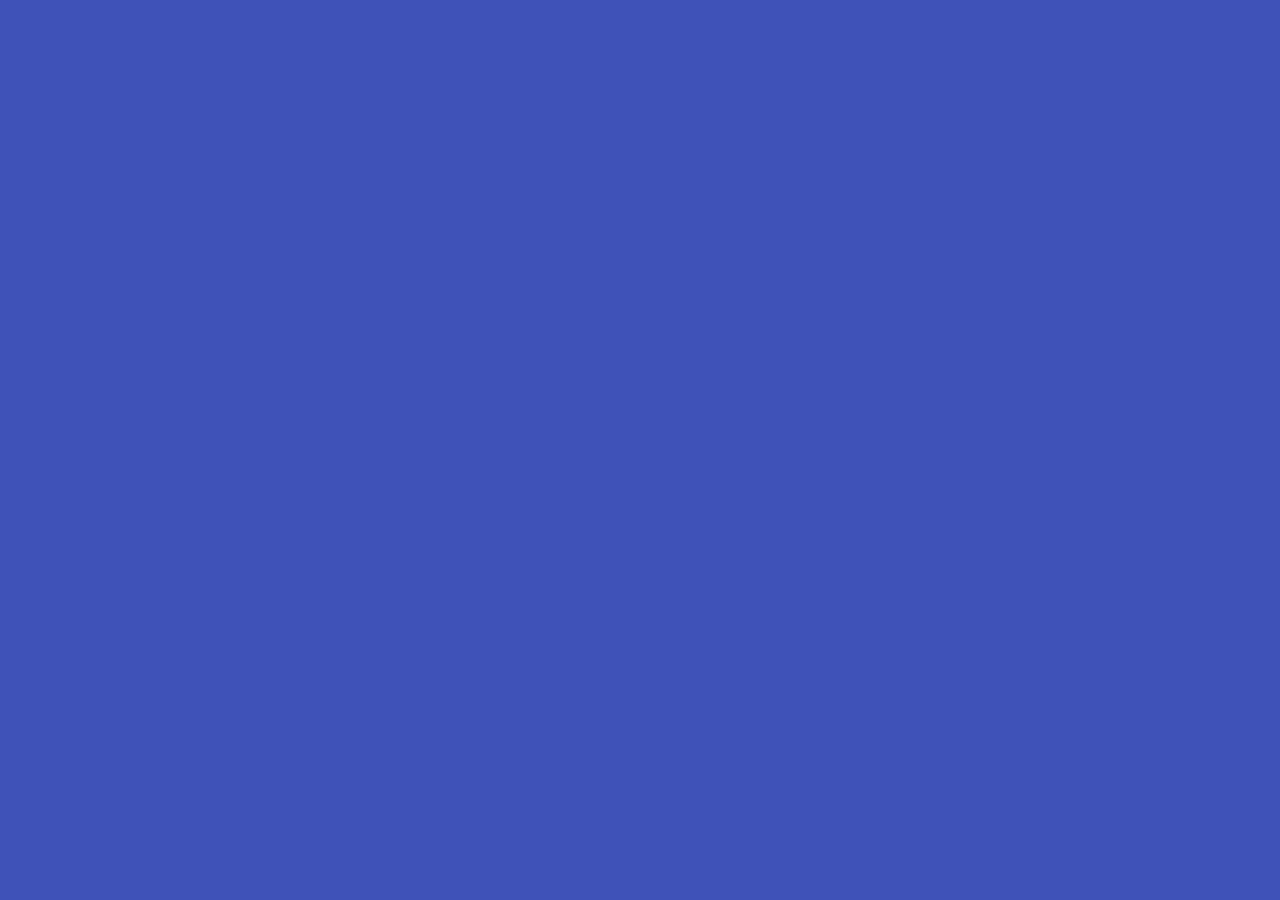
==== index.html @ 8a633fb5 "Primeros pasos" ====
<html>
<head>
	<title>ABM angular PHP</title>
	  
		<!--?php require_once"partes/referencias.php" ;/**/?-->
		

      <!--script type="text/javascript" src="./bower_components/jquery/dist/jquery.js"></script-->
       	<meta charset="UTF-8">
	<meta name="viewport" content="width=device-width, initial-scale=1">
	<link rel="icon" href="http://www.octavio.com.ar/favicon.ico">
	<link rel="stylesheet" href="bower_components/bootstrap/dist/css/bootstrap.min.css">
	<link rel="stylesheet" type="text/css" href="css/estilo.css">
	<link rel="stylesheet" type="text/css" href="css/animacion.css">
	<!--final de Estilos-->    


 	<script src="bower_components/angular/angular.min.js"></script>
  	<script src="bower_components/angular-animate/angular-animate.js"></script>
  	<script src="bower_components/angular-ui-router/release/angular-ui-router.min.js"></script>
  	<script src="bower_components/angular-file-upload/dist/angular-file-upload.min.js"></script>
 	<script SRC="js/app.js" TYPE="text/javascript"></script>
 	<script type="text/javascript" src="js/directivas/ngThumb.js"></script>
 	<style type="text/css">
	
</head>
<body ng-app="ABMangularPHP" 

 
	<div ui-view="menuSuperior">
		
	
          
	</div><!--del view menuSuperior-->


	<div ui-view="principal">
		
	</div><!--del view-->
</body>
</html>
---- css/estilo.css ----
.nav-tabs {
    border-bottom: 1px solid #151313 !important;
        background-color: rgba(0, 0, 0, 0.33);
            padding: 5px;
}
li.btn {
    height: 49px;

}

* {
  margin:0;
  padding:0;
  border-radius: 10px;
}

.table-hover>tbody>tr:hover {
      background-color: #8387F1;
       border-radius: 0px ;
}
.table-hover>tbody>tr>td {
     
       border-radius: 0px ;
}
 .btn{
      box-shadow: 1px 2px 5px #000000;   
  }
#tituloBarra{

  float: right;
}
.fotoGrilla {
  width: 40px;
  height: 40px;
}
.fotoform {
  max-width: 200px;
  max-height: 200px;
}

.container {
   margin-top: 12px;
}
#header {
    position: fixed;
    top: 0;
    width: 100%;
    height: 50px;
    background-color: #333;
    color: #FFFFFF;
    padding: 10px;
    z-index: 1;
}

body {
  margin: 0 auto;
  color:#f0f0f0;
  background:#3f51b5;
  font-family:'Open Sans',sans-serif;
}

caption {
  font-size: 1.6em;
  font-weight: 400;
  padding: 10px 0;
}

.CajaUno {

  max-width: 30%;
  width:400px;
  margin:0 auto;
  margin-top:8px;
  margin-bottom:2%;
  transition:opacity 1s;
  -webkit-transition:opacity 1s;
}

.CajaInicio {
  width:750px;
  margin:0 auto;
  margin-top:8px;
  margin-bottom:2%;
  transition:opacity 1s;
  -webkit-transition:opacity 1s;
}

.CajaEnunciado {
  max-width: 30%;
  border: dashed;
 position: fixed;
background: royalblue;
top: 0px;
width: 400px;
margin: 0;
padding: 10px;

margin-bottom: 2%;
transition: opacity 1s;
-webkit-transition: opacity 1s;
border-radius: 15px;
-webkit-border-radius: 15px;
}

.CajaInicio h1{
  background:rgb(14, 26, 112);; 
  padding:20px 0;
  font-size:140%;
  font-weight:300;
  text-align:center;
  color:#fff;
}
.CajaAbajo {
   margin-top: 100px;
  width:400px;
  top:0px;
left:0px;
  transition:opacity 1s;
  -webkit-transition:opacity 1s;
}
.CajaArriva {
  margin-top: 20px;
  width:400px;
  top:0px;
  left:0px;
  transition:opacity 1s;
  -webkit-transition:opacity 1s;
}

#FormIngreso {

  background:#f0f0f0;
  padding:6% 4%;
}

input[type="text"],input[type="file"],input[type="search"]{
  width:92%;
  background:#fff;
  margin-bottom:2%;
  border:1px solid #ccc;
  padding:2%;
  font-family:'Open Sans',sans-serif;
  font-size:140%;
  font-weight: 800;
  color:#555;
}
select{
  width:100%;
  background:#fff;
  margin-bottom:2%;
  border:1px solid #ccc;
  padding:2%;
  font-family:'Open Sans',sans-serif;
  font-size:95%;
  color:#555;
}

.MiBotonUTN {
  display:block;
  text-transform: capitalize;
  border:hidden;
  width:100%;
  background:#f50056;
  margin:0 auto;
  margin-top:1%;
  padding:10px;
  text-align:center;
  text-decoration:none;
  color:#fff;
  cursor:pointer;
  -moz-border-radius:7px;
  -webkit-border-radius:7px;
  border-radius:7px;
  transition:background .3s;
  -webkit-transition:background .3s;
}

.MiBotonUTN:hover{
  background:#1BA045;
}
/*
.MiBotonUTNJuego {
  
  text-transform: capitalize;
  border:hidden;
  width:32%;
  background:#f50056;
  margin:0 auto;
  margin-top:1%;
  padding:10px;
  text-align:center;
  text-decoration:none;
  color:#fff;
  cursor:pointer;
  -moz-border-radius:7px;
  -webkit-border-radius:7px;
  border-radius:7px;
  transition:background .3s;
  -webkit-transition:background .3s;
}
*/
.MiBotonUTNMenu {
  display:block;
  text-transform: capitalize;
  border:hidden;
  width:100px;
  background:#f50056;
  margin-top:1%;
  padding:6px;
  text-align:center;
  text-decoration:none;
  color:#fff;
  cursor:pointer;
  -moz-border-radius:7px;
  -webkit-border-radius:7px;
  border-radius:7px;
  transition:background .3s;
  -webkit-transition:background .3s;
}

.MiBotonUTNMenu:hover{
 background: #1e5799; /* Old browsers */
background: -moz-linear-gradient(45deg, #1e5799 0%, #2989d8 16%, #2989d8 16%, #ffffff 36%, #ffffff 43%, #ebf709 48%, #ffffff 52%, #ffffff 61%, #207cca 82%, #207cca 99%, #207cca 99%, #7db9e8 100%); /* FF3.6+ */
background: -webkit-gradient(linear, left bottom, right top, color-stop(0%,#1e5799), color-stop(16%,#2989d8), color-stop(16%,#2989d8), color-stop(36%,#ffffff), color-stop(43%,#ffffff), color-stop(48%,#ebf709), color-stop(52%,#ffffff), color-stop(61%,#ffffff), color-stop(82%,#207cca), color-stop(99%,#207cca), color-stop(99%,#207cca), color-stop(100%,#7db9e8)); /* Chrome,Safari4+ */
background: -webkit-linear-gradient(45deg, #1e5799 0%,#2989d8 16%,#2989d8 16%,#ffffff 36%,#ffffff 43%,#ebf709 48%,#ffffff 52%,#ffffff 61%,#207cca 82%,#207cca 99%,#207cca 99%,#7db9e8 100%); /* Chrome10+,Safari5.1+ */
background: -o-linear-gradient(45deg, #1e5799 0%,#2989d8 16%,#2989d8 16%,#ffffff 36%,#ffffff 43%,#ebf709 48%,#ffffff 52%,#ffffff 61%,#207cca 82%,#207cca 99%,#207cca 99%,#7db9e8 100%); /* Opera 11.10+ */
background: -ms-linear-gradient(45deg, #1e5799 0%,#2989d8 16%,#2989d8 16%,#ffffff 36%,#ffffff 43%,#ebf709 48%,#ffffff 52%,#ffffff 61%,#207cca 82%,#207cca 99%,#207cca 99%,#7db9e8 100%); /* IE10+ */
background: linear-gradient(45deg, #1e5799 0%,#2989d8 16%,#2989d8 16%,#ffffff 36%,#ffffff 43%,#ebf709 48%,#ffffff 52%,#ffffff 61%,#207cca 82%,#207cca 99%,#207cca 99%,#7db9e8 100%); /* W3C */
filter: progid:DXImageTransform.Microsoft.gradient( startColorstr='#1e5799', endColorstr='#7db9e8',GradientType=1 ); /* IE6-9 fallback on horizontal gradient */
color:black;
}
/*
.MiBotonUTNLinea{
  max-width: 150px;
position: absolute;
  text-transform: capitalize;
  border:hidden;
  width:100%;
  background:#00A1F5;
  margin:0 auto;
  margin-top:30%;
  padding:10px;
  text-align:center;
  text-decoration:none;
  color:#fff;
  cursor:pointer;
  -moz-border-radius:7px;
  -webkit-border-radius:7px;
  border-radius:7px;
  transition:background .3s;
  -webkit-transition:background .3s;
}
.MiBotonUTNLinea:hover{
  background:red;

}
*/
.MiBotonUTNMenuInicio {
  display:block;
 
  border:hidden;
  //width:150px;
  background:Blue;
  margin-top:1%;
  padding:6px;
  text-align:center;
  text-decoration:none;
  color:#fff;
  cursor:pointer;
  -moz-border-radius:7px;
  -webkit-border-radius:7px;
  border-radius:7px;
  transition:background .3s;
  -webkit-transition:background .3s;
}
.MiBotonUTNMenuInicio:hover{
  background:red;
}



/*
.CajaUno h1{
  background:#f50056; 
  padding:20px 0;
  font-size:140%;
  font-weight:300;
  text-align:center;
  color:#fff;
}

.CajaUno a:hover {
  color:#f50056;
}
*/

/*
.CajaUno a {
  color:#DDDDDD;
}
*/
/*
.PiedraPapelTijera
{
  width: 100px;
  height: 100px;
  padding: 10px;

}*/
---- css/animacion.css ----
.example-animate-container {

  list-style:none;
  margin:0;
  padding:0 10px;
}

.animate-repeat {
  line-height:30px;
  list-style:none;
  box-sizing:border-box;
}

.animate-repeat.ng-move,
.animate-repeat.ng-enter,
.animate-repeat.ng-leave {
  transition:all linear 0.3s;
}

.animate-repeat.ng-leave.ng-leave-active,
.animate-repeat.ng-move,
.animate-repeat.ng-enter {
  opacity:0;
  max-height:0;
}

.animate-repeat.ng-leave,
.animate-repeat.ng-move.ng-move-active,
.animate-repeat.ng-enter.ng-enter-active {
  opacity:1;
  max-height:30px;
}

/*
Copyright 2016 Google Inc. All Rights Reserved.
Use of this source code is governed by an MIT-style license that
can be found in the LICENSE file at http://angular.io/license
*/





@charset "UTF-8";
/*!
Animate.css - http://daneden.me/animate
Licensed under the MIT license - http://opensource.org/licenses/MIT

Copyright (c) 2014 Daniel Eden
*/

.animated {
  -webkit-animation-duration: 1s;
          animation-duration: 1s;
  -webkit-animation-fill-mode: both;
          animation-fill-mode: both;
}

.animated.infinite {
  -webkit-animation-iteration-count: infinite;
          animation-iteration-count: infinite;
}

.animated.hinge {
  -webkit-animation-duration: 2s;
          animation-duration: 2s;
}

@-webkit-keyframes bounce {
  0%, 20%, 53%, 80%, 100% {
    -webkit-transition-timing-function: cubic-bezier(0.215, 0.610, 0.355, 1.000);
            transition-timing-function: cubic-bezier(0.215, 0.610, 0.355, 1.000);
    -webkit-transform: translate3d(0,0,0);
            transform: translate3d(0,0,0);
  }

  40%, 43% {
    -webkit-transition-timing-function: cubic-bezier(0.755, 0.050, 0.855, 0.060);
            transition-timing-function: cubic-bezier(0.755, 0.050, 0.855, 0.060);
    -webkit-transform: translate3d(0, -30px, 0);
            transform: translate3d(0, -30px, 0);
  }

  70% {
    -webkit-transition-timing-function: cubic-bezier(0.755, 0.050, 0.855, 0.060);
            transition-timing-function: cubic-bezier(0.755, 0.050, 0.855, 0.060);
    -webkit-transform: translate3d(0, -15px, 0);
            transform: translate3d(0, -15px, 0);
  }

  90% {
    -webkit-transform: translate3d(0,-4px,0);
            transform: translate3d(0,-4px,0);
  }
}

@keyframes bounce {
  0%, 20%, 53%, 80%, 100% {
    -webkit-transition-timing-function: cubic-bezier(0.215, 0.610, 0.355, 1.000);
            transition-timing-function: cubic-bezier(0.215, 0.610, 0.355, 1.000);
    -webkit-transform: translate3d(0,0,0);
            transform: translate3d(0,0,0);
  }

  40%, 43% {
    -webkit-transition-timing-function: cubic-bezier(0.755, 0.050, 0.855, 0.060);
            transition-timing-function: cubic-bezier(0.755, 0.050, 0.855, 0.060);
    -webkit-transform: translate3d(0, -30px, 0);
            transform: translate3d(0, -30px, 0);
  }

  70% {
    -webkit-transition-timing-function: cubic-bezier(0.755, 0.050, 0.855, 0.060);
            transition-timing-function: cubic-bezier(0.755, 0.050, 0.855, 0.060);
    -webkit-transform: translate3d(0, -15px, 0);
            transform: translate3d(0, -15px, 0);
  }

  90% {
    -webkit-transform: translate3d(0,-4px,0);
            transform: translate3d(0,-4px,0);
  }
}

.bounce {
  -webkit-animation-name: bounce;
          animation-name: bounce;
  -webkit-transform-origin: center bottom;
      -ms-transform-origin: center bottom;
          transform-origin: center bottom;
}

@-webkit-keyframes flash {
  0%, 50%, 100% {
    opacity: 1;
  }

  25%, 75% {
    opacity: 0;
  }
}

@keyframes flash {
  0%, 50%, 100% {
    opacity: 1;
  }

  25%, 75% {
    opacity: 0;
  }
}

.flash {
  -webkit-animation-name: flash;
          animation-name: flash;
}

/* originally authored by Nick Pettit - https://github.com/nickpettit/glide */

@-webkit-keyframes pulse {
  0% {
    -webkit-transform: scale3d(1, 1, 1);
            transform: scale3d(1, 1, 1);
  }

  50% {
    -webkit-transform: scale3d(1.05, 1.05, 1.05);
            transform: scale3d(1.05, 1.05, 1.05);
  }

  100% {
    -webkit-transform: scale3d(1, 1, 1);
            transform: scale3d(1, 1, 1);
  }
}

@keyframes pulse {
  0% {
    -webkit-transform: scale3d(1, 1, 1);
            transform: scale3d(1, 1, 1);
  }

  50% {
    -webkit-transform: scale3d(1.05, 1.05, 1.05);
            transform: scale3d(1.05, 1.05, 1.05);
  }

  100% {
    -webkit-transform: scale3d(1, 1, 1);
            transform: scale3d(1, 1, 1);
  }
}

.pulse {
  -webkit-animation-name: pulse;
          animation-name: pulse;
}

@-webkit-keyframes rubberBand {
  0% {
    -webkit-transform: scale3d(1, 1, 1);
            transform: scale3d(1, 1, 1);
  }

  30% {
    -webkit-transform: scale3d(1.25, 0.75, 1);
            transform: scale3d(1.25, 0.75, 1);
  }

  40% {
    -webkit-transform: scale3d(0.75, 1.25, 1);
            transform: scale3d(0.75, 1.25, 1);
  }

  50% {
    -webkit-transform: scale3d(1.15, 0.85, 1);
            transform: scale3d(1.15, 0.85, 1);
  }

  65% {
    -webkit-transform: scale3d(.95, 1.05, 1);
            transform: scale3d(.95, 1.05, 1);
  }

  75% {
    -webkit-transform: scale3d(1.05, .95, 1);
            transform: scale3d(1.05, .95, 1);
  }

  100% {
    -webkit-transform: scale3d(1, 1, 1);
            transform: scale3d(1, 1, 1);
  }
}

@keyframes rubberBand {
  0% {
    -webkit-transform: scale3d(1, 1, 1);
            transform: scale3d(1, 1, 1);
  }

  30% {
    -webkit-transform: scale3d(1.25, 0.75, 1);
            transform: scale3d(1.25, 0.75, 1);
  }

  40% {
    -webkit-transform: scale3d(0.75, 1.25, 1);
            transform: scale3d(0.75, 1.25, 1);
  }

  50% {
    -webkit-transform: scale3d(1.15, 0.85, 1);
            transform: scale3d(1.15, 0.85, 1);
  }

  65% {
    -webkit-transform: scale3d(.95, 1.05, 1);
            transform: scale3d(.95, 1.05, 1);
  }

  75% {
    -webkit-transform: scale3d(1.05, .95, 1);
            transform: scale3d(1.05, .95, 1);
  }

  100% {
    -webkit-transform: scale3d(1, 1, 1);
            transform: scale3d(1, 1, 1);
  }
}

.rubberBand {
  -webkit-animation-name: rubberBand;
          animation-name: rubberBand;
}

@-webkit-keyframes shake {
  0%, 100% {
    -webkit-transform: translate3d(0, 0, 0);
            transform: translate3d(0, 0, 0);
  }

  10%, 30%, 50%, 70%, 90% {
    -webkit-transform: translate3d(-10px, 0, 0);
            transform: translate3d(-10px, 0, 0);
  }

  20%, 40%, 60%, 80% {
    -webkit-transform: translate3d(10px, 0, 0);
            transform: translate3d(10px, 0, 0);
  }
}

@keyframes shake {
  0%, 100% {
    -webkit-transform: translate3d(0, 0, 0);
            transform: translate3d(0, 0, 0);
  }

  10%, 30%, 50%, 70%, 90% {
    -webkit-transform: translate3d(-10px, 0, 0);
            transform: translate3d(-10px, 0, 0);
  }

  20%, 40%, 60%, 80% {
    -webkit-transform: translate3d(10px, 0, 0);
            transform: translate3d(10px, 0, 0);
  }
}

.shake {
  -webkit-animation-name: shake;
          animation-name: shake;
}

@-webkit-keyframes swing {
  20% {
    -webkit-transform: rotate3d(0, 0, 1, 15deg);
            transform: rotate3d(0, 0, 1, 15deg);
  }

  40% {
    -webkit-transform: rotate3d(0, 0, 1, -10deg);
            transform: rotate3d(0, 0, 1, -10deg);
  }

  60% {
    -webkit-transform: rotate3d(0, 0, 1, 5deg);
            transform: rotate3d(0, 0, 1, 5deg);
  }

  80% {
    -webkit-transform: rotate3d(0, 0, 1, -5deg);
            transform: rotate3d(0, 0, 1, -5deg);
  }

  100% {
    -webkit-transform: rotate3d(0, 0, 1, 0deg);
            transform: rotate3d(0, 0, 1, 0deg);
  }
}

@keyframes swing {
  20% {
    -webkit-transform: rotate3d(0, 0, 1, 15deg);
            transform: rotate3d(0, 0, 1, 15deg);
  }

  40% {
    -webkit-transform: rotate3d(0, 0, 1, -10deg);
            transform: rotate3d(0, 0, 1, -10deg);
  }

  60% {
    -webkit-transform: rotate3d(0, 0, 1, 5deg);
            transform: rotate3d(0, 0, 1, 5deg);
  }

  80% {
    -webkit-transform: rotate3d(0, 0, 1, -5deg);
            transform: rotate3d(0, 0, 1, -5deg);
  }

  100% {
    -webkit-transform: rotate3d(0, 0, 1, 0deg);
            transform: rotate3d(0, 0, 1, 0deg);
  }
}

.swing {
  -webkit-transform-origin: top center;
      -ms-transform-origin: top center;
          transform-origin: top center;
  -webkit-animation-name: swing;
          animation-name: swing;
}

@-webkit-keyframes tada {
  0% {
    -webkit-transform: scale3d(1, 1, 1);
            transform: scale3d(1, 1, 1);
  }

  10%, 20% {
    -webkit-transform: scale3d(.9, .9, .9) rotate3d(0, 0, 1, -3deg);
            transform: scale3d(.9, .9, .9) rotate3d(0, 0, 1, -3deg);
  }

  30%, 50%, 70%, 90% {
    -webkit-transform: scale3d(1.1, 1.1, 1.1) rotate3d(0, 0, 1, 3deg);
            transform: scale3d(1.1, 1.1, 1.1) rotate3d(0, 0, 1, 3deg);
  }

  40%, 60%, 80% {
    -webkit-transform: scale3d(1.1, 1.1, 1.1) rotate3d(0, 0, 1, -3deg);
            transform: scale3d(1.1, 1.1, 1.1) rotate3d(0, 0, 1, -3deg);
  }

  100% {
    -webkit-transform: scale3d(1, 1, 1);
            transform: scale3d(1, 1, 1);
  }
}

@keyframes tada {
  0% {
    -webkit-transform: scale3d(1, 1, 1);
            transform: scale3d(1, 1, 1);
  }

  10%, 20% {
    -webkit-transform: scale3d(.9, .9, .9) rotate3d(0, 0, 1, -3deg);
            transform: scale3d(.9, .9, .9) rotate3d(0, 0, 1, -3deg);
  }

  30%, 50%, 70%, 90% {
    -webkit-transform: scale3d(1.1, 1.1, 1.1) rotate3d(0, 0, 1, 3deg);
            transform: scale3d(1.1, 1.1, 1.1) rotate3d(0, 0, 1, 3deg);
  }

  40%, 60%, 80% {
    -webkit-transform: scale3d(1.1, 1.1, 1.1) rotate3d(0, 0, 1, -3deg);
            transform: scale3d(1.1, 1.1, 1.1) rotate3d(0, 0, 1, -3deg);
  }

  100% {
    -webkit-transform: scale3d(1, 1, 1);
            transform: scale3d(1, 1, 1);
  }
}

.tada {
  -webkit-animation-name: tada;
          animation-name: tada;
}

/* originally authored by Nick Pettit - https://github.com/nickpettit/glide */

@-webkit-keyframes wobble {
  0% {
    -webkit-transform: none;
            transform: none;
  }

  15% {
    -webkit-transform: translate3d(-25%, 0, 0) rotate3d(0, 0, 1, -5deg);
            transform: translate3d(-25%, 0, 0) rotate3d(0, 0, 1, -5deg);
  }

  30% {
    -webkit-transform: translate3d(20%, 0, 0) rotate3d(0, 0, 1, 3deg);
            transform: translate3d(20%, 0, 0) rotate3d(0, 0, 1, 3deg);
  }

  45% {
    -webkit-transform: translate3d(-15%, 0, 0) rotate3d(0, 0, 1, -3deg);
            transform: translate3d(-15%, 0, 0) rotate3d(0, 0, 1, -3deg);
  }

  60% {
    -webkit-transform: translate3d(10%, 0, 0) rotate3d(0, 0, 1, 2deg);
            transform: translate3d(10%, 0, 0) rotate3d(0, 0, 1, 2deg);
  }

  75% {
    -webkit-transform: translate3d(-5%, 0, 0) rotate3d(0, 0, 1, -1deg);
            transform: translate3d(-5%, 0, 0) rotate3d(0, 0, 1, -1deg);
  }

  100% {
    -webkit-transform: none;
            transform: none;
  }
}

@keyframes wobble {
  0% {
    -webkit-transform: none;
            transform: none;
  }

  15% {
    -webkit-transform: translate3d(-25%, 0, 0) rotate3d(0, 0, 1, -5deg);
            transform: translate3d(-25%, 0, 0) rotate3d(0, 0, 1, -5deg);
  }

  30% {
    -webkit-transform: translate3d(20%, 0, 0) rotate3d(0, 0, 1, 3deg);
            transform: translate3d(20%, 0, 0) rotate3d(0, 0, 1, 3deg);
  }

  45% {
    -webkit-transform: translate3d(-15%, 0, 0) rotate3d(0, 0, 1, -3deg);
            transform: translate3d(-15%, 0, 0) rotate3d(0, 0, 1, -3deg);
  }

  60% {
    -webkit-transform: translate3d(10%, 0, 0) rotate3d(0, 0, 1, 2deg);
            transform: translate3d(10%, 0, 0) rotate3d(0, 0, 1, 2deg);
  }

  75% {
    -webkit-transform: translate3d(-5%, 0, 0) rotate3d(0, 0, 1, -1deg);
            transform: translate3d(-5%, 0, 0) rotate3d(0, 0, 1, -1deg);
  }

  100% {
    -webkit-transform: none;
            transform: none;
  }
}

.wobble {
  -webkit-animation-name: wobble;
          animation-name: wobble;
}

@-webkit-keyframes bounceIn {
  0%, 20%, 40%, 60%, 80%, 100% {
    -webkit-transition-timing-function: cubic-bezier(0.215, 0.610, 0.355, 1.000);
            transition-timing-function: cubic-bezier(0.215, 0.610, 0.355, 1.000);
  }

  0% {
    opacity: 0;
    -webkit-transform: scale3d(.3, .3, .3);
            transform: scale3d(.3, .3, .3);
  }

  20% {
    -webkit-transform: scale3d(1.1, 1.1, 1.1);
            transform: scale3d(1.1, 1.1, 1.1);
  }

  40% {
    -webkit-transform: scale3d(.9, .9, .9);
            transform: scale3d(.9, .9, .9);
  }

  60% {
    opacity: 1;
    -webkit-transform: scale3d(1.03, 1.03, 1.03);
            transform: scale3d(1.03, 1.03, 1.03);
  }

  80% {
    -webkit-transform: scale3d(.97, .97, .97);
            transform: scale3d(.97, .97, .97);
  }

  100% {
    opacity: 1;
    -webkit-transform: scale3d(1, 1, 1);
            transform: scale3d(1, 1, 1);
  }
}

@keyframes bounceIn {
  0%, 20%, 40%, 60%, 80%, 100% {
    -webkit-transition-timing-function: cubic-bezier(0.215, 0.610, 0.355, 1.000);
            transition-timing-function: cubic-bezier(0.215, 0.610, 0.355, 1.000);
  }

  0% {
    opacity: 0;
    -webkit-transform: scale3d(.3, .3, .3);
            transform: scale3d(.3, .3, .3);
  }

  20% {
    -webkit-transform: scale3d(1.1, 1.1, 1.1);
            transform: scale3d(1.1, 1.1, 1.1);
  }

  40% {
    -webkit-transform: scale3d(.9, .9, .9);
            transform: scale3d(.9, .9, .9);
  }

  60% {
    opacity: 1;
    -webkit-transform: scale3d(1.03, 1.03, 1.03);
            transform: scale3d(1.03, 1.03, 1.03);
  }

  80% {
    -webkit-transform: scale3d(.97, .97, .97);
            transform: scale3d(.97, .97, .97);
  }

  100% {
    opacity: 1;
    -webkit-transform: scale3d(1, 1, 1);
            transform: scale3d(1, 1, 1);
  }
}

.bounceIn {
  -webkit-animation-name: bounceIn;
          animation-name: bounceIn;
  -webkit-animation-duration: .75s;
          animation-duration: .75s;
}

@-webkit-keyframes bounceInDown {
  0%, 60%, 75%, 90%, 100% {
    -webkit-transition-timing-function: cubic-bezier(0.215, 0.610, 0.355, 1.000);
            transition-timing-function: cubic-bezier(0.215, 0.610, 0.355, 1.000);
  }

  0% {
    opacity: 0;
    -webkit-transform: translate3d(0, -3000px, 0);
            transform: translate3d(0, -3000px, 0);
  }

  60% {
    opacity: 1;
    -webkit-transform: translate3d(0, 25px, 0);
            transform: translate3d(0, 25px, 0);
  }

  75% {
    -webkit-transform: translate3d(0, -10px, 0);
            transform: translate3d(0, -10px, 0);
  }

  90% {
    -webkit-transform: translate3d(0, 5px, 0);
            transform: translate3d(0, 5px, 0);
  }

  100% {
    -webkit-transform: none;
            transform: none;
  }
}

@keyframes bounceInDown {
  0%, 60%, 75%, 90%, 100% {
    -webkit-transition-timing-function: cubic-bezier(0.215, 0.610, 0.355, 1.000);
            transition-timing-function: cubic-bezier(0.215, 0.610, 0.355, 1.000);
  }

  0% {
    opacity: 0;
    -webkit-transform: translate3d(0, -3000px, 0);
            transform: translate3d(0, -3000px, 0);
  }

  60% {
    opacity: 1;
    -webkit-transform: translate3d(0, 25px, 0);
            transform: translate3d(0, 25px, 0);
  }

  75% {
    -webkit-transform: translate3d(0, -10px, 0);
            transform: translate3d(0, -10px, 0);
  }

  90% {
    -webkit-transform: translate3d(0, 5px, 0);
            transform: translate3d(0, 5px, 0);
  }

  100% {
    -webkit-transform: none;
            transform: none;
  }
}

.bounceInDown {
  -webkit-animation-name: bounceInDown;
          animation-name: bounceInDown;
}

@-webkit-keyframes bounceInLeft {
  0%, 60%, 75%, 90%, 100% {
    -webkit-transition-timing-function: cubic-bezier(0.215, 0.610, 0.355, 1.000);
            transition-timing-function: cubic-bezier(0.215, 0.610, 0.355, 1.000);
  }

  0% {
    opacity: 0;
    -webkit-transform: translate3d(-3000px, 0, 0);
            transform: translate3d(-3000px, 0, 0);
  }

  60% {
    opacity: 1;
    -webkit-transform: translate3d(25px, 0, 0);
            transform: translate3d(25px, 0, 0);
  }

  75% {
    -webkit-transform: translate3d(-10px, 0, 0);
            transform: translate3d(-10px, 0, 0);
  }

  90% {
    -webkit-transform: translate3d(5px, 0, 0);
            transform: translate3d(5px, 0, 0);
  }

  100% {
    -webkit-transform: none;
            transform: none;
  }
}

@keyframes bounceInLeft {
  0%, 60%, 75%, 90%, 100% {
    -webkit-transition-timing-function: cubic-bezier(0.215, 0.610, 0.355, 1.000);
            transition-timing-function: cubic-bezier(0.215, 0.610, 0.355, 1.000);
  }

  0% {
    opacity: 0;
    -webkit-transform: translate3d(-3000px, 0, 0);
            transform: translate3d(-3000px, 0, 0);
  }

  60% {
    opacity: 1;
    -webkit-transform: translate3d(25px, 0, 0);
            transform: translate3d(25px, 0, 0);
  }

  75% {
    -webkit-transform: translate3d(-10px, 0, 0);
            transform: translate3d(-10px, 0, 0);
  }

  90% {
    -webkit-transform: translate3d(5px, 0, 0);
            transform: translate3d(5px, 0, 0);
  }

  100% {
    -webkit-transform: none;
            transform: none;
  }
}

.bounceInLeft {
  -webkit-animation-name: bounceInLeft;
          animation-name: bounceInLeft;
}

@-webkit-keyframes bounceInRight {
  0%, 60%, 75%, 90%, 100% {
    -webkit-transition-timing-function: cubic-bezier(0.215, 0.610, 0.355, 1.000);
            transition-timing-function: cubic-bezier(0.215, 0.610, 0.355, 1.000);
  }

  0% {
    opacity: 0;
    -webkit-transform: translate3d(3000px, 0, 0);
            transform: translate3d(3000px, 0, 0);
  }

  60% {
    opacity: 1;
    -webkit-transform: translate3d(-25px, 0, 0);
            transform: translate3d(-25px, 0, 0);
  }

  75% {
    -webkit-transform: translate3d(10px, 0, 0);
            transform: translate3d(10px, 0, 0);
  }

  90% {
    -webkit-transform: translate3d(-5px, 0, 0);
            transform: translate3d(-5px, 0, 0);
  }

  100% {
    -webkit-transform: none;
            transform: none;
  }
}

@keyframes bounceInRight {
  0%, 60%, 75%, 90%, 100% {
    -webkit-transition-timing-function: cubic-bezier(0.215, 0.610, 0.355, 1.000);
            transition-timing-function: cubic-bezier(0.215, 0.610, 0.355, 1.000);
  }

  0% {
    opacity: 0;
    -webkit-transform: translate3d(3000px, 0, 0);
            transform: translate3d(3000px, 0, 0);
  }

  60% {
    opacity: 1;
    -webkit-transform: translate3d(-25px, 0, 0);
            transform: translate3d(-25px, 0, 0);
  }

  75% {
    -webkit-transform: translate3d(10px, 0, 0);
            transform: translate3d(10px, 0, 0);
  }

  90% {
    -webkit-transform: translate3d(-5px, 0, 0);
            transform: translate3d(-5px, 0, 0);
  }

  100% {
    -webkit-transform: none;
            transform: none;
  }
}

.bounceInRight {
  -webkit-animation-name: bounceInRight;
          animation-name: bounceInRight;
}

@-webkit-keyframes bounceInUp {
  0%, 60%, 75%, 90%, 100% {
    -webkit-transition-timing-function: cubic-bezier(0.215, 0.610, 0.355, 1.000);
            transition-timing-function: cubic-bezier(0.215, 0.610, 0.355, 1.000);
  }

  0% {
    opacity: 0;
    -webkit-transform: translate3d(0, 3000px, 0);
            transform: translate3d(0, 3000px, 0);
  }

  60% {
    opacity: 1;
    -webkit-transform: translate3d(0, -20px, 0);
            transform: translate3d(0, -20px, 0);
  }

  75% {
    -webkit-transform: translate3d(0, 10px, 0);
            transform: translate3d(0, 10px, 0);
  }

  90% {
    -webkit-transform: translate3d(0, -5px, 0);
            transform: translate3d(0, -5px, 0);
  }

  100% {
    -webkit-transform: translate3d(0, 0, 0);
            transform: translate3d(0, 0, 0);
  }
}

@keyframes bounceInUp {
  0%, 60%, 75%, 90%, 100% {
    -webkit-transition-timing-function: cubic-bezier(0.215, 0.610, 0.355, 1.000);
            transition-timing-function: cubic-bezier(0.215, 0.610, 0.355, 1.000);
  }

  0% {
    opacity: 0;
    -webkit-transform: translate3d(0, 3000px, 0);
            transform: translate3d(0, 3000px, 0);
  }

  60% {
    opacity: 1;
    -webkit-transform: translate3d(0, -20px, 0);
            transform: translate3d(0, -20px, 0);
  }

  75% {
    -webkit-transform: translate3d(0, 10px, 0);
            transform: translate3d(0, 10px, 0);
  }

  90% {
    -webkit-transform: translate3d(0, -5px, 0);
            transform: translate3d(0, -5px, 0);
  }

  100% {
    -webkit-transform: translate3d(0, 0, 0);
            transform: translate3d(0, 0, 0);
  }
}

.bounceInUp {
  -webkit-animation-name: bounceInUp;
          animation-name: bounceInUp;
}

@-webkit-keyframes bounceOut {
  20% {
    -webkit-transform: scale3d(.9, .9, .9);
            transform: scale3d(.9, .9, .9);
  }

  50%, 55% {
    opacity: 1;
    -webkit-transform: scale3d(1.1, 1.1, 1.1);
            transform: scale3d(1.1, 1.1, 1.1);
  }

  100% {
    opacity: 0;
    -webkit-transform: scale3d(.3, .3, .3);
            transform: scale3d(.3, .3, .3);
  }
}

@keyframes bounceOut {
  20% {
    -webkit-transform: scale3d(.9, .9, .9);
            transform: scale3d(.9, .9, .9);
  }

  50%, 55% {
    opacity: 1;
    -webkit-transform: scale3d(1.1, 1.1, 1.1);
            transform: scale3d(1.1, 1.1, 1.1);
  }

  100% {
    opacity: 0;
    -webkit-transform: scale3d(.3, .3, .3);
            transform: scale3d(.3, .3, .3);
  }
}

.bounceOut {
  -webkit-animation-name: bounceOut;
          animation-name: bounceOut;
  -webkit-animation-duration: .75s;
          animation-duration: .75s;
}

@-webkit-keyframes bounceOutDown {
  20% {
    -webkit-transform: translate3d(0, 10px, 0);
            transform: translate3d(0, 10px, 0);
  }

  40%, 45% {
    opacity: 1;
    -webkit-transform: translate3d(0, -20px, 0);
            transform: translate3d(0, -20px, 0);
  }

  100% {
    opacity: 0;
    -webkit-transform: translate3d(0, 2000px, 0);
            transform: translate3d(0, 2000px, 0);
  }
}

@keyframes bounceOutDown {
  20% {
    -webkit-transform: translate3d(0, 10px, 0);
            transform: translate3d(0, 10px, 0);
  }

  40%, 45% {
    opacity: 1;
    -webkit-transform: translate3d(0, -20px, 0);
            transform: translate3d(0, -20px, 0);
  }

  100% {
    opacity: 0;
    -webkit-transform: translate3d(0, 2000px, 0);
            transform: translate3d(0, 2000px, 0);
  }
}

.bounceOutDown {
  -webkit-animation-name: bounceOutDown;
          animation-name: bounceOutDown;
}

@-webkit-keyframes bounceOutLeft {
  20% {
    opacity: 1;
    -webkit-transform: translate3d(20px, 0, 0);
            transform: translate3d(20px, 0, 0);
  }

  100% {
    opacity: 0;
    -webkit-transform: translate3d(-2000px, 0, 0);
            transform: translate3d(-2000px, 0, 0);
  }
}

@keyframes bounceOutLeft {
  20% {
    opacity: 1;
    -webkit-transform: translate3d(20px, 0, 0);
            transform: translate3d(20px, 0, 0);
  }

  100% {
    opacity: 0;
    -webkit-transform: translate3d(-2000px, 0, 0);
            transform: translate3d(-2000px, 0, 0);
  }
}

.bounceOutLeft {
  -webkit-animation-name: bounceOutLeft;
          animation-name: bounceOutLeft;
}

@-webkit-keyframes bounceOutRight {
  20% {
    opacity: 1;
    -webkit-transform: translate3d(-20px, 0, 0);
            transform: translate3d(-20px, 0, 0);
  }

  100% {
    opacity: 0;
    -webkit-transform: translate3d(2000px, 0, 0);
            transform: translate3d(2000px, 0, 0);
  }
}

@keyframes bounceOutRight {
  20% {
    opacity: 1;
    -webkit-transform: translate3d(-20px, 0, 0);
            transform: translate3d(-20px, 0, 0);
  }

  100% {
    opacity: 0;
    -webkit-transform: translate3d(2000px, 0, 0);
            transform: translate3d(2000px, 0, 0);
  }
}

.bounceOutRight {
  -webkit-animation-name: bounceOutRight;
          animation-name: bounceOutRight;
}

@-webkit-keyframes bounceOutUp {
  20% {
    -webkit-transform: translate3d(0, -10px, 0);
            transform: translate3d(0, -10px, 0);
  }

  40%, 45% {
    opacity: 1;
    -webkit-transform: translate3d(0, 20px, 0);
            transform: translate3d(0, 20px, 0);
  }

  100% {
    opacity: 0;
    -webkit-transform: translate3d(0, -2000px, 0);
            transform: translate3d(0, -2000px, 0);
  }
}

@keyframes bounceOutUp {
  20% {
    -webkit-transform: translate3d(0, -10px, 0);
            transform: translate3d(0, -10px, 0);
  }

  40%, 45% {
    opacity: 1;
    -webkit-transform: translate3d(0, 20px, 0);
            transform: translate3d(0, 20px, 0);
  }

  100% {
    opacity: 0;
    -webkit-transform: translate3d(0, -2000px, 0);
            transform: translate3d(0, -2000px, 0);
  }
}

.bounceOutUp {
  -webkit-animation-name: bounceOutUp;
          animation-name: bounceOutUp;
}

@-webkit-keyframes fadeIn {
  0% {opacity: 0;}
  100% {opacity: 1;}
}

@keyframes fadeIn {
  0% {opacity: 0;}
  100% {opacity: 1;}
}

.fadeIn {
  -webkit-animation-name: fadeIn;
          animation-name: fadeIn;
}

@-webkit-keyframes fadeInDown {
  0% {
    opacity: 0;
    -webkit-transform: translate3d(0, -100%, 0);
            transform: translate3d(0, -100%, 0);
  }

  100% {
    opacity: 1;
    -webkit-transform: none;
            transform: none;
  }
}

@keyframes fadeInDown {
  0% {
    opacity: 0;
    -webkit-transform: translate3d(0, -100%, 0);
            transform: translate3d(0, -100%, 0);
  }

  100% {
    opacity: 1;
    -webkit-transform: none;
            transform: none;
  }
}

.fadeInDown {
  -webkit-animation-name: fadeInDown;
          animation-name: fadeInDown;
}

@-webkit-keyframes fadeInDownBig {
  0% {
    opacity: 0;
    -webkit-transform: translate3d(0, -2000px, 0);
            transform: translate3d(0, -2000px, 0);
  }

  100% {
    opacity: 1;
    -webkit-transform: none;
            transform: none;
  }
}

@keyframes fadeInDownBig {
  0% {
    opacity: 0;
    -webkit-transform: translate3d(0, -2000px, 0);
            transform: translate3d(0, -2000px, 0);
  }

  100% {
    opacity: 1;
    -webkit-transform: none;
            transform: none;
  }
}

.fadeInDownBig {
  -webkit-animation-name: fadeInDownBig;
          animation-name: fadeInDownBig;
}

@-webkit-keyframes fadeInLeft {
  0% {
    opacity: 0;
    -webkit-transform: translate3d(-100%, 0, 0);
            transform: translate3d(-100%, 0, 0);
  }

  100% {
    opacity: 1;
    -webkit-transform: none;
            transform: none;
  }
}

@keyframes fadeInLeft {
  0% {
    opacity: 0;
    -webkit-transform: translate3d(-100%, 0, 0);
            transform: translate3d(-100%, 0, 0);
  }

  100% {
    opacity: 1;
    -webkit-transform: none;
            transform: none;
  }
}

.fadeInLeft {
  -webkit-animation-name: fadeInLeft;
          animation-name: fadeInLeft;
}

@-webkit-keyframes fadeInLeftBig {
  0% {
    opacity: 0;
    -webkit-transform: translate3d(-2000px, 0, 0);
            transform: translate3d(-2000px, 0, 0);
  }

  100% {
    opacity: 1;
    -webkit-transform: none;
            transform: none;
  }
}

@keyframes fadeInLeftBig {
  0% {
    opacity: 0;
    -webkit-transform: translate3d(-2000px, 0, 0);
            transform: translate3d(-2000px, 0, 0);
  }

  100% {
    opacity: 1;
    -webkit-transform: none;
            transform: none;
  }
}

.fadeInLeftBig {
  -webkit-animation-name: fadeInLeftBig;
          animation-name: fadeInLeftBig;
}

@-webkit-keyframes fadeInRight {
  0% {
    opacity: 0;
    -webkit-transform: translate3d(100%, 0, 0);
            transform: translate3d(100%, 0, 0);
  }

  100% {
    opacity: 1;
    -webkit-transform: none;
            transform: none;
  }
}

@keyframes fadeInRight {
  0% {
    opacity: 0;
    -webkit-transform: translate3d(100%, 0, 0);
            transform: translate3d(100%, 0, 0);
  }

  100% {
    opacity: 1;
    -webkit-transform: none;
            transform: none;
  }
}

.fadeInRight {
  -webkit-animation-name: fadeInRight;
          animation-name: fadeInRight;
}

@-webkit-keyframes fadeInRightBig {
  0% {
    opacity: 0;
    -webkit-transform: translate3d(2000px, 0, 0);
            transform: translate3d(2000px, 0, 0);
  }

  100% {
    opacity: 1;
    -webkit-transform: none;
            transform: none;
  }
}

@keyframes fadeInRightBig {
  0% {
    opacity: 0;
    -webkit-transform: translate3d(2000px, 0, 0);
            transform: translate3d(2000px, 0, 0);
  }

  100% {
    opacity: 1;
    -webkit-transform: none;
            transform: none;
  }
}

.fadeInRightBig {
  -webkit-animation-name: fadeInRightBig;
          animation-name: fadeInRightBig;
}

@-webkit-keyframes fadeInUp {
  0% {
    opacity: 0;
    -webkit-transform: translate3d(0, 100%, 0);
            transform: translate3d(0, 100%, 0);
  }

  100% {
    opacity: 1;
    -webkit-transform: none;
            transform: none;
  }
}

@keyframes fadeInUp {
  0% {
    opacity: 0;
    -webkit-transform: translate3d(0, 100%, 0);
            transform: translate3d(0, 100%, 0);
  }

  100% {
    opacity: 1;
    -webkit-transform: none;
            transform: none;
  }
}

.fadeInUp {
  -webkit-animation-name: fadeInUp;
          animation-name: fadeInUp;
}

@-webkit-keyframes fadeInUpBig {
  0% {
    opacity: 0;
    -webkit-transform: translate3d(0, 2000px, 0);
            transform: translate3d(0, 2000px, 0);
  }

  100% {
    opacity: 1;
    -webkit-transform: none;
            transform: none;
  }
}

@keyframes fadeInUpBig {
  0% {
    opacity: 0;
    -webkit-transform: translate3d(0, 2000px, 0);
            transform: translate3d(0, 2000px, 0);
  }

  100% {
    opacity: 1;
    -webkit-transform: none;
            transform: none;
  }
}

.fadeInUpBig {
  -webkit-animation-name: fadeInUpBig;
          animation-name: fadeInUpBig;
}

@-webkit-keyframes fadeOut {
  0% {opacity: 1;}
  100% {opacity: 0;}
}

@keyframes fadeOut {
  0% {opacity: 1;}
  100% {opacity: 0;}
}

.fadeOut {
  -webkit-animation-name: fadeOut;
          animation-name: fadeOut;
}

@-webkit-keyframes fadeOutDown {
  0% {
    opacity: 1;
  }

  100% {
    opacity: 0;
    -webkit-transform: translate3d(0, 100%, 0);
            transform: translate3d(0, 100%, 0);
  }
}

@keyframes fadeOutDown {
  0% {
    opacity: 1;
  }

  100% {
    opacity: 0;
    -webkit-transform: translate3d(0, 100%, 0);
            transform: translate3d(0, 100%, 0);
  }
}

.fadeOutDown {
  -webkit-animation-name: fadeOutDown;
          animation-name: fadeOutDown;
}

@-webkit-keyframes fadeOutDownBig {
  0% {
    opacity: 1;
  }

  100% {
    opacity: 0;
    -webkit-transform: translate3d(0, 2000px, 0);
            transform: translate3d(0, 2000px, 0);
  }
}

@keyframes fadeOutDownBig {
  0% {
    opacity: 1;
  }

  100% {
    opacity: 0;
    -webkit-transform: translate3d(0, 2000px, 0);
            transform: translate3d(0, 2000px, 0);
  }
}

.fadeOutDownBig {
  -webkit-animation-name: fadeOutDownBig;
          animation-name: fadeOutDownBig;
}

@-webkit-keyframes fadeOutLeft {
  0% {
    opacity: 1;
  }

  100% {
    opacity: 0;
    -webkit-transform: translate3d(-100%, 0, 0);
            transform: translate3d(-100%, 0, 0);
  }
}

@keyframes fadeOutLeft {
  0% {
    opacity: 1;
  }

  100% {
    opacity: 0;
    -webkit-transform: translate3d(-100%, 0, 0);
            transform: translate3d(-100%, 0, 0);
  }
}

.fadeOutLeft {
  -webkit-animation-name: fadeOutLeft;
          animation-name: fadeOutLeft;
}

@-webkit-keyframes fadeOutLeftBig {
  0% {
    opacity: 1;
  }

  100% {
    opacity: 0;
    -webkit-transform: translate3d(-2000px, 0, 0);
            transform: translate3d(-2000px, 0, 0);
  }
}

@keyframes fadeOutLeftBig {
  0% {
    opacity: 1;
  }

  100% {
    opacity: 0;
    -webkit-transform: translate3d(-2000px, 0, 0);
            transform: translate3d(-2000px, 0, 0);
  }
}

.fadeOutLeftBig {
  -webkit-animation-name: fadeOutLeftBig;
          animation-name: fadeOutLeftBig;
}

@-webkit-keyframes fadeOutRight {
  0% {
    opacity: 1;
  }

  100% {
    opacity: 0;
    -webkit-transform: translate3d(100%, 0, 0);
            transform: translate3d(100%, 0, 0);
  }
}

@keyframes fadeOutRight {
  0% {
    opacity: 1;
  }

  100% {
    opacity: 0;
    -webkit-transform: translate3d(100%, 0, 0);
            transform: translate3d(100%, 0, 0);
  }
}

.fadeOutRight {
  -webkit-animation-name: fadeOutRight;
          animation-name: fadeOutRight;
}

@-webkit-keyframes fadeOutRightBig {
  0% {
    opacity: 1;
  }

  100% {
    opacity: 0;
    -webkit-transform: translate3d(2000px, 0, 0);
            transform: translate3d(2000px, 0, 0);
  }
}

@keyframes fadeOutRightBig {
  0% {
    opacity: 1;
  }

  100% {
    opacity: 0;
    -webkit-transform: translate3d(2000px, 0, 0);
            transform: translate3d(2000px, 0, 0);
  }
}

.fadeOutRightBig {
  -webkit-animation-name: fadeOutRightBig;
          animation-name: fadeOutRightBig;
}

@-webkit-keyframes fadeOutUp {
  0% {
    opacity: 1;
  }

  100% {
    opacity: 0;
    -webkit-transform: translate3d(0, -100%, 0);
            transform: translate3d(0, -100%, 0);
  }
}

@keyframes fadeOutUp {
  0% {
    opacity: 1;
  }

  100% {
    opacity: 0;
    -webkit-transform: translate3d(0, -100%, 0);
            transform: translate3d(0, -100%, 0);
  }
}

.fadeOutUp {
  -webkit-animation-name: fadeOutUp;
          animation-name: fadeOutUp;
}

@-webkit-keyframes fadeOutUpBig {
  0% {
    opacity: 1;
  }

  100% {
    opacity: 0;
    -webkit-transform: translate3d(0, -2000px, 0);
            transform: translate3d(0, -2000px, 0);
  }
}

@keyframes fadeOutUpBig {
  0% {
    opacity: 1;
  }

  100% {
    opacity: 0;
    -webkit-transform: translate3d(0, -2000px, 0);
            transform: translate3d(0, -2000px, 0);
  }
}

.fadeOutUpBig {
  -webkit-animation-name: fadeOutUpBig;
          animation-name: fadeOutUpBig;
}

@-webkit-keyframes flip {
  0% {
    -webkit-transform: perspective(400px) rotate3d(0, 1, 0, -360deg);
            transform: perspective(400px) rotate3d(0, 1, 0, -360deg);
    -webkit-animation-timing-function: ease-out;
            animation-timing-function: ease-out;
  }

  40% {
    -webkit-transform: perspective(400px) translate3d(0, 0, 150px) rotate3d(0, 1, 0, -190deg);
            transform: perspective(400px) translate3d(0, 0, 150px) rotate3d(0, 1, 0, -190deg);
    -webkit-animation-timing-function: ease-out;
            animation-timing-function: ease-out;
  }

  50% {
    -webkit-transform: perspective(400px) translate3d(0, 0, 150px) rotate3d(0, 1, 0, -170deg);
            transform: perspective(400px) translate3d(0, 0, 150px) rotate3d(0, 1, 0, -170deg);
    -webkit-animation-timing-function: ease-in;
            animation-timing-function: ease-in;
  }

  80% {
    -webkit-transform: perspective(400px) scale3d(.95, .95, .95);
            transform: perspective(400px) scale3d(.95, .95, .95);
    -webkit-animation-timing-function: ease-in;
            animation-timing-function: ease-in;
  }

  100% {
    -webkit-transform: perspective(400px);
            transform: perspective(400px);
    -webkit-animation-timing-function: ease-in;
            animation-timing-function: ease-in;
  }
}

@keyframes flip {
  0% {
    -webkit-transform: perspective(400px) rotate3d(0, 1, 0, -360deg);
            transform: perspective(400px) rotate3d(0, 1, 0, -360deg);
    -webkit-animation-timing-function: ease-out;
            animation-timing-function: ease-out;
  }

  40% {
    -webkit-transform: perspective(400px) translate3d(0, 0, 150px) rotate3d(0, 1, 0, -190deg);
            transform: perspective(400px) translate3d(0, 0, 150px) rotate3d(0, 1, 0, -190deg);
    -webkit-animation-timing-function: ease-out;
            animation-timing-function: ease-out;
  }

  50% {
    -webkit-transform: perspective(400px) translate3d(0, 0, 150px) rotate3d(0, 1, 0, -170deg);
            transform: perspective(400px) translate3d(0, 0, 150px) rotate3d(0, 1, 0, -170deg);
    -webkit-animation-timing-function: ease-in;
            animation-timing-function: ease-in;
  }

  80% {
    -webkit-transform: perspective(400px) scale3d(.95, .95, .95);
            transform: perspective(400px) scale3d(.95, .95, .95);
    -webkit-animation-timing-function: ease-in;
            animation-timing-function: ease-in;
  }

  100% {
    -webkit-transform: perspective(400px);
            transform: perspective(400px);
    -webkit-animation-timing-function: ease-in;
            animation-timing-function: ease-in;
  }
}

.animated.flip {
  -webkit-backface-visibility: visible;
          backface-visibility: visible;
  -webkit-animation-name: flip;
          animation-name: flip;
}

@-webkit-keyframes flipInX {
  0% {
    -webkit-transform: perspective(400px) rotate3d(1, 0, 0, 90deg);
            transform: perspective(400px) rotate3d(1, 0, 0, 90deg);
    -webkit-transition-timing-function: ease-in;
            transition-timing-function: ease-in;
    opacity: 0;
  }

  40% {
    -webkit-transform: perspective(400px) rotate3d(1, 0, 0, -20deg);
            transform: perspective(400px) rotate3d(1, 0, 0, -20deg);
    -webkit-transition-timing-function: ease-in;
            transition-timing-function: ease-in;
  }

  60% {
    -webkit-transform: perspective(400px) rotate3d(1, 0, 0, 10deg);
            transform: perspective(400px) rotate3d(1, 0, 0, 10deg);
    opacity: 1;
  }

  80% {
    -webkit-transform: perspective(400px) rotate3d(1, 0, 0, -5deg);
            transform: perspective(400px) rotate3d(1, 0, 0, -5deg);
  }

  100% {
    -webkit-transform: perspective(400px);
            transform: perspective(400px);
  }
}

@keyframes flipInX {
  0% {
    -webkit-transform: perspective(400px) rotate3d(1, 0, 0, 90deg);
            transform: perspective(400px) rotate3d(1, 0, 0, 90deg);
    -webkit-transition-timing-function: ease-in;
            transition-timing-function: ease-in;
    opacity: 0;
  }

  40% {
    -webkit-transform: perspective(400px) rotate3d(1, 0, 0, -20deg);
            transform: perspective(400px) rotate3d(1, 0, 0, -20deg);
    -webkit-transition-timing-function: ease-in;
            transition-timing-function: ease-in;
  }

  60% {
    -webkit-transform: perspective(400px) rotate3d(1, 0, 0, 10deg);
            transform: perspective(400px) rotate3d(1, 0, 0, 10deg);
    opacity: 1;
  }

  80% {
    -webkit-transform: perspective(400px) rotate3d(1, 0, 0, -5deg);
            transform: perspective(400px) rotate3d(1, 0, 0, -5deg);
  }

  100% {
    -webkit-transform: perspective(400px);
            transform: perspective(400px);
  }
}

.flipInX {
  -webkit-backface-visibility: visible !important;
          backface-visibility: visible !important;
  -webkit-animation-name: flipInX;
          animation-name: flipInX;
}

@-webkit-keyframes flipInY {
  0% {
    -webkit-transform: perspective(400px) rotate3d(0, 1, 0, 90deg);
            transform: perspective(400px) rotate3d(0, 1, 0, 90deg);
    -webkit-transition-timing-function: ease-in;
            transition-timing-function: ease-in;
    opacity: 0;
  }

  40% {
    -webkit-transform: perspective(400px) rotate3d(0, 1, 0, -20deg);
            transform: perspective(400px) rotate3d(0, 1, 0, -20deg);
    -webkit-transition-timing-function: ease-in;
            transition-timing-function: ease-in;
  }

  60% {
    -webkit-transform: perspective(400px) rotate3d(0, 1, 0, 10deg);
            transform: perspective(400px) rotate3d(0, 1, 0, 10deg);
    opacity: 1;
  }

  80% {
    -webkit-transform: perspective(400px) rotate3d(0, 1, 0, -5deg);
            transform: perspective(400px) rotate3d(0, 1, 0, -5deg);
  }

  100% {
    -webkit-transform: perspective(400px);
            transform: perspective(400px);
  }
}

@keyframes flipInY {
  0% {
    -webkit-transform: perspective(400px) rotate3d(0, 1, 0, 90deg);
            transform: perspective(400px) rotate3d(0, 1, 0, 90deg);
    -webkit-transition-timing-function: ease-in;
            transition-timing-function: ease-in;
    opacity: 0;
  }

  40% {
    -webkit-transform: perspective(400px) rotate3d(0, 1, 0, -20deg);
            transform: perspective(400px) rotate3d(0, 1, 0, -20deg);
    -webkit-transition-timing-function: ease-in;
            transition-timing-function: ease-in;
  }

  60% {
    -webkit-transform: perspective(400px) rotate3d(0, 1, 0, 10deg);
            transform: perspective(400px) rotate3d(0, 1, 0, 10deg);
    opacity: 1;
  }

  80% {
    -webkit-transform: perspective(400px) rotate3d(0, 1, 0, -5deg);
            transform: perspective(400px) rotate3d(0, 1, 0, -5deg);
  }

  100% {
    -webkit-transform: perspective(400px);
            transform: perspective(400px);
  }
}

.flipInY {
  -webkit-backface-visibility: visible !important;
          backface-visibility: visible !important;
  -webkit-animation-name: flipInY;
          animation-name: flipInY;
}

@-webkit-keyframes flipOutX {
  0% {
    -webkit-transform: perspective(400px);
            transform: perspective(400px);
  }

  30% {
    -webkit-transform: perspective(400px) rotate3d(1, 0, 0, -20deg);
            transform: perspective(400px) rotate3d(1, 0, 0, -20deg);
    opacity: 1;
  }

  100% {
    -webkit-transform: perspective(400px) rotate3d(1, 0, 0, 90deg);
            transform: perspective(400px) rotate3d(1, 0, 0, 90deg);
    opacity: 0;
  }
}

@keyframes flipOutX {
  0% {
    -webkit-transform: perspective(400px);
            transform: perspective(400px);
  }

  30% {
    -webkit-transform: perspective(400px) rotate3d(1, 0, 0, -20deg);
            transform: perspective(400px) rotate3d(1, 0, 0, -20deg);
    opacity: 1;
  }

  100% {
    -webkit-transform: perspective(400px) rotate3d(1, 0, 0, 90deg);
            transform: perspective(400px) rotate3d(1, 0, 0, 90deg);
    opacity: 0;
  }
}

.flipOutX {
  -webkit-animation-name: flipOutX;
          animation-name: flipOutX;
  -webkit-animation-duration: .75s;
          animation-duration: .75s;
  -webkit-backface-visibility: visible !important;
          backface-visibility: visible !important;
}

@-webkit-keyframes flipOutY {
  0% {
    -webkit-transform: perspective(400px);
            transform: perspective(400px);
  }

  30% {
    -webkit-transform: perspective(400px) rotate3d(0, 1, 0, -15deg);
            transform: perspective(400px) rotate3d(0, 1, 0, -15deg);
    opacity: 1;
  }

  100% {
    -webkit-transform: perspective(400px) rotate3d(0, 1, 0, 90deg);
            transform: perspective(400px) rotate3d(0, 1, 0, 90deg);
    opacity: 0;
  }
}

@keyframes flipOutY {
  0% {
    -webkit-transform: perspective(400px);
            transform: perspective(400px);
  }

  30% {
    -webkit-transform: perspective(400px) rotate3d(0, 1, 0, -15deg);
            transform: perspective(400px) rotate3d(0, 1, 0, -15deg);
    opacity: 1;
  }

  100% {
    -webkit-transform: perspective(400px) rotate3d(0, 1, 0, 90deg);
            transform: perspective(400px) rotate3d(0, 1, 0, 90deg);
    opacity: 0;
  }
}

.flipOutY {
  -webkit-backface-visibility: visible !important;
          backface-visibility: visible !important;
  -webkit-animation-name: flipOutY;
          animation-name: flipOutY;
  -webkit-animation-duration: .75s;
          animation-duration: .75s;
}

@-webkit-keyframes lightSpeedIn {
  0% {
    -webkit-transform: translate3d(100%, 0, 0) skewX(-30deg);
            transform: translate3d(100%, 0, 0) skewX(-30deg);
    opacity: 0;
  }

  60% {
    -webkit-transform: skewX(20deg);
            transform: skewX(20deg);
    opacity: 1;
  }

  80% {
    -webkit-transform: skewX(-5deg);
            transform: skewX(-5deg);
    opacity: 1;
  }

  100% {
    -webkit-transform: none;
            transform: none;
    opacity: 1;
  }
}

@keyframes lightSpeedIn {
  0% {
    -webkit-transform: translate3d(100%, 0, 0) skewX(-30deg);
            transform: translate3d(100%, 0, 0) skewX(-30deg);
    opacity: 0;
  }

  60% {
    -webkit-transform: skewX(20deg);
            transform: skewX(20deg);
    opacity: 1;
  }

  80% {
    -webkit-transform: skewX(-5deg);
            transform: skewX(-5deg);
    opacity: 1;
  }

  100% {
    -webkit-transform: none;
            transform: none;
    opacity: 1;
  }
}

.lightSpeedIn {
  -webkit-animation-name: lightSpeedIn;
          animation-name: lightSpeedIn;
  -webkit-animation-timing-function: ease-out;
          animation-timing-function: ease-out;
}

@-webkit-keyframes lightSpeedOut {
  0% {
    opacity: 1;
  }

  100% {
    -webkit-transform: translate3d(100%, 0, 0) skewX(30deg);
            transform: translate3d(100%, 0, 0) skewX(30deg);
    opacity: 0;
  }
}

@keyframes lightSpeedOut {
  0% {
    opacity: 1;
  }

  100% {
    -webkit-transform: translate3d(100%, 0, 0) skewX(30deg);
            transform: translate3d(100%, 0, 0) skewX(30deg);
    opacity: 0;
  }
}

.lightSpeedOut {
  -webkit-animation-name: lightSpeedOut;
          animation-name: lightSpeedOut;
  -webkit-animation-timing-function: ease-in;
          animation-timing-function: ease-in;
}

@-webkit-keyframes rotateIn {
  0% {
    -webkit-transform-origin: center;
            transform-origin: center;
    -webkit-transform: rotate3d(0, 0, 1, -200deg);
            transform: rotate3d(0, 0, 1, -200deg);
    opacity: 0;
  }

  100% {
    -webkit-transform-origin: center;
            transform-origin: center;
    -webkit-transform: none;
            transform: none;
    opacity: 1;
  }
}

@keyframes rotateIn {
  0% {
    -webkit-transform-origin: center;
            transform-origin: center;
    -webkit-transform: rotate3d(0, 0, 1, -200deg);
            transform: rotate3d(0, 0, 1, -200deg);
    opacity: 0;
  }

  100% {
    -webkit-transform-origin: center;
            transform-origin: center;
    -webkit-transform: none;
            transform: none;
    opacity: 1;
  }
}

.rotateIn {
  -webkit-animation-name: rotateIn;
          animation-name: rotateIn;
}

@-webkit-keyframes rotateInDownLeft {
  0% {
    -webkit-transform-origin: left bottom;
            transform-origin: left bottom;
    -webkit-transform: rotate3d(0, 0, 1, -45deg);
            transform: rotate3d(0, 0, 1, -45deg);
    opacity: 0;
  }

  100% {
    -webkit-transform-origin: left bottom;
            transform-origin: left bottom;
    -webkit-transform: none;
            transform: none;
    opacity: 1;
  }
}

@keyframes rotateInDownLeft {
  0% {
    -webkit-transform-origin: left bottom;
            transform-origin: left bottom;
    -webkit-transform: rotate3d(0, 0, 1, -45deg);
            transform: rotate3d(0, 0, 1, -45deg);
    opacity: 0;
  }

  100% {
    -webkit-transform-origin: left bottom;
            transform-origin: left bottom;
    -webkit-transform: none;
            transform: none;
    opacity: 1;
  }
}

.rotateInDownLeft {
  -webkit-animation-name: rotateInDownLeft;
          animation-name: rotateInDownLeft;
}

@-webkit-keyframes rotateInDownRight {
  0% {
    -webkit-transform-origin: right bottom;
            transform-origin: right bottom;
    -webkit-transform: rotate3d(0, 0, 1, 45deg);
            transform: rotate3d(0, 0, 1, 45deg);
    opacity: 0;
  }

  100% {
    -webkit-transform-origin: right bottom;
            transform-origin: right bottom;
    -webkit-transform: none;
            transform: none;
    opacity: 1;
  }
}

@keyframes rotateInDownRight {
  0% {
    -webkit-transform-origin: right bottom;
            transform-origin: right bottom;
    -webkit-transform: rotate3d(0, 0, 1, 45deg);
            transform: rotate3d(0, 0, 1, 45deg);
    opacity: 0;
  }

  100% {
    -webkit-transform-origin: right bottom;
            transform-origin: right bottom;
    -webkit-transform: none;
            transform: none;
    opacity: 1;
  }
}

.rotateInDownRight {
  -webkit-animation-name: rotateInDownRight;
          animation-name: rotateInDownRight;
}

@-webkit-keyframes rotateInUpLeft {
  0% {
    -webkit-transform-origin: left bottom;
            transform-origin: left bottom;
    -webkit-transform: rotate3d(0, 0, 1, 45deg);
            transform: rotate3d(0, 0, 1, 45deg);
    opacity: 0;
  }

  100% {
    -webkit-transform-origin: left bottom;
            transform-origin: left bottom;
    -webkit-transform: none;
            transform: none;
    opacity: 1;
  }
}

@keyframes rotateInUpLeft {
  0% {
    -webkit-transform-origin: left bottom;
            transform-origin: left bottom;
    -webkit-transform: rotate3d(0, 0, 1, 45deg);
            transform: rotate3d(0, 0, 1, 45deg);
    opacity: 0;
  }

  100% {
    -webkit-transform-origin: left bottom;
            transform-origin: left bottom;
    -webkit-transform: none;
            transform: none;
    opacity: 1;
  }
}

.rotateInUpLeft {
  -webkit-animation-name: rotateInUpLeft;
          animation-name: rotateInUpLeft;
}

@-webkit-keyframes rotateInUpRight {
  0% {
    -webkit-transform-origin: right bottom;
            transform-origin: right bottom;
    -webkit-transform: rotate3d(0, 0, 1, -90deg);
            transform: rotate3d(0, 0, 1, -90deg);
    opacity: 0;
  }

  100% {
    -webkit-transform-origin: right bottom;
            transform-origin: right bottom;
    -webkit-transform: none;
            transform: none;
    opacity: 1;
  }
}

@keyframes rotateInUpRight {
  0% {
    -webkit-transform-origin: right bottom;
            transform-origin: right bottom;
    -webkit-transform: rotate3d(0, 0, 1, -90deg);
            transform: rotate3d(0, 0, 1, -90deg);
    opacity: 0;
  }

  100% {
    -webkit-transform-origin: right bottom;
            transform-origin: right bottom;
    -webkit-transform: none;
            transform: none;
    opacity: 1;
  }
}

.rotateInUpRight {
  -webkit-animation-name: rotateInUpRight;
          animation-name: rotateInUpRight;
}

@-webkit-keyframes rotateOut {
  0% {
    -webkit-transform-origin: center;
            transform-origin: center;
    opacity: 1;
  }

  100% {
    -webkit-transform-origin: center;
            transform-origin: center;
    -webkit-transform: rotate3d(0, 0, 1, 200deg);
            transform: rotate3d(0, 0, 1, 200deg);
    opacity: 0;
  }
}

@keyframes rotateOut {
  0% {
    -webkit-transform-origin: center;
            transform-origin: center;
    opacity: 1;
  }

  100% {
    -webkit-transform-origin: center;
            transform-origin: center;
    -webkit-transform: rotate3d(0, 0, 1, 200deg);
            transform: rotate3d(0, 0, 1, 200deg);
    opacity: 0;
  }
}

.rotateOut {
  -webkit-animation-name: rotateOut;
          animation-name: rotateOut;
}

@-webkit-keyframes rotateOutDownLeft {
  0% {
    -webkit-transform-origin: left bottom;
            transform-origin: left bottom;
    opacity: 1;
  }

  100% {
    -webkit-transform-origin: left bottom;
            transform-origin: left bottom;
    -webkit-transform: rotate3d(0, 0, 1, 45deg);
            transform: rotate3d(0, 0, 1, 45deg);
    opacity: 0;
  }
}

@keyframes rotateOutDownLeft {
  0% {
    -webkit-transform-origin: left bottom;
            transform-origin: left bottom;
    opacity: 1;
  }

  100% {
    -webkit-transform-origin: left bottom;
            transform-origin: left bottom;
    -webkit-transform: rotate3d(0, 0, 1, 45deg);
            transform: rotate3d(0, 0, 1, 45deg);
    opacity: 0;
  }
}

.rotateOutDownLeft {
  -webkit-animation-name: rotateOutDownLeft;
          animation-name: rotateOutDownLeft;
}

@-webkit-keyframes rotateOutDownRight {
  0% {
    -webkit-transform-origin: right bottom;
            transform-origin: right bottom;
    opacity: 1;
  }

  100% {
    -webkit-transform-origin: right bottom;
            transform-origin: right bottom;
    -webkit-transform: rotate3d(0, 0, 1, -45deg);
            transform: rotate3d(0, 0, 1, -45deg);
    opacity: 0;
  }
}

@keyframes rotateOutDownRight {
  0% {
    -webkit-transform-origin: right bottom;
            transform-origin: right bottom;
    opacity: 1;
  }

  100% {
    -webkit-transform-origin: right bottom;
            transform-origin: right bottom;
    -webkit-transform: rotate3d(0, 0, 1, -45deg);
            transform: rotate3d(0, 0, 1, -45deg);
    opacity: 0;
  }
}

.rotateOutDownRight {
  -webkit-animation-name: rotateOutDownRight;
          animation-name: rotateOutDownRight;
}

@-webkit-keyframes rotateOutUpLeft {
  0% {
    -webkit-transform-origin: left bottom;
            transform-origin: left bottom;
    opacity: 1;
  }

  100% {
    -webkit-transform-origin: left bottom;
            transform-origin: left bottom;
    -webkit-transform: rotate3d(0, 0, 1, -45deg);
            transform: rotate3d(0, 0, 1, -45deg);
    opacity: 0;
  }
}

@keyframes rotateOutUpLeft {
  0% {
    -webkit-transform-origin: left bottom;
            transform-origin: left bottom;
    opacity: 1;
  }

  100% {
    -webkit-transform-origin: left bottom;
            transform-origin: left bottom;
    -webkit-transform: rotate3d(0, 0, 1, -45deg);
            transform: rotate3d(0, 0, 1, -45deg);
    opacity: 0;
  }
}

.rotateOutUpLeft {
  -webkit-animation-name: rotateOutUpLeft;
          animation-name: rotateOutUpLeft;
}

@-webkit-keyframes rotateOutUpRight {
  0% {
    -webkit-transform-origin: right bottom;
            transform-origin: right bottom;
    opacity: 1;
  }

  100% {
    -webkit-transform-origin: right bottom;
            transform-origin: right bottom;
    -webkit-transform: rotate3d(0, 0, 1, 90deg);
            transform: rotate3d(0, 0, 1, 90deg);
    opacity: 0;
  }
}

@keyframes rotateOutUpRight {
  0% {
    -webkit-transform-origin: right bottom;
            transform-origin: right bottom;
    opacity: 1;
  }

  100% {
    -webkit-transform-origin: right bottom;
            transform-origin: right bottom;
    -webkit-transform: rotate3d(0, 0, 1, 90deg);
            transform: rotate3d(0, 0, 1, 90deg);
    opacity: 0;
  }
}

.rotateOutUpRight {
  -webkit-animation-name: rotateOutUpRight;
          animation-name: rotateOutUpRight;
}

@-webkit-keyframes hinge {
  0% {
    -webkit-transform-origin: top left;
            transform-origin: top left;
    -webkit-animation-timing-function: ease-in-out;
            animation-timing-function: ease-in-out;
  }

  20%, 60% {
    -webkit-transform: rotate3d(0, 0, 1, 80deg);
            transform: rotate3d(0, 0, 1, 80deg);
    -webkit-transform-origin: top left;
            transform-origin: top left;
    -webkit-animation-timing-function: ease-in-out;
            animation-timing-function: ease-in-out;
  }

  40%, 80% {
    -webkit-transform: rotate3d(0, 0, 1, 60deg);
            transform: rotate3d(0, 0, 1, 60deg);
    -webkit-transform-origin: top left;
            transform-origin: top left;
    -webkit-animation-timing-function: ease-in-out;
            animation-timing-function: ease-in-out;
    opacity: 1;
  }

  100% {
    -webkit-transform: translate3d(0, 700px, 0);
            transform: translate3d(0, 700px, 0);
    opacity: 0;
  }
}

@keyframes hinge {
  0% {
    -webkit-transform-origin: top left;
            transform-origin: top left;
    -webkit-animation-timing-function: ease-in-out;
            animation-timing-function: ease-in-out;
  }

  20%, 60% {
    -webkit-transform: rotate3d(0, 0, 1, 80deg);
            transform: rotate3d(0, 0, 1, 80deg);
    -webkit-transform-origin: top left;
            transform-origin: top left;
    -webkit-animation-timing-function: ease-in-out;
            animation-timing-function: ease-in-out;
  }

  40%, 80% {
    -webkit-transform: rotate3d(0, 0, 1, 60deg);
            transform: rotate3d(0, 0, 1, 60deg);
    -webkit-transform-origin: top left;
            transform-origin: top left;
    -webkit-animation-timing-function: ease-in-out;
            animation-timing-function: ease-in-out;
    opacity: 1;
  }

  100% {
    -webkit-transform: translate3d(0, 700px, 0);
            transform: translate3d(0, 700px, 0);
    opacity: 0;
  }
}

.hinge {
  -webkit-animation-name: hinge;
          animation-name: hinge;
}

/* originally authored by Nick Pettit - https://github.com/nickpettit/glide */

@-webkit-keyframes rollIn {
  0% {
    opacity: 0;
    -webkit-transform: translate3d(-100%, 0, 0) rotate3d(0, 0, 1, -120deg);
            transform: translate3d(-100%, 0, 0) rotate3d(0, 0, 1, -120deg);
  }

  100% {
    opacity: 1;
    -webkit-transform: none;
            transform: none;
  }
}

@keyframes rollIn {
  0% {
    opacity: 0;
    -webkit-transform: translate3d(-100%, 0, 0) rotate3d(0, 0, 1, -120deg);
            transform: translate3d(-100%, 0, 0) rotate3d(0, 0, 1, -120deg);
  }

  100% {
    opacity: 1;
    -webkit-transform: none;
            transform: none;
  }
}

.rollIn {
  -webkit-animation-name: rollIn;
          animation-name: rollIn;
}

/* originally authored by Nick Pettit - https://github.com/nickpettit/glide */

@-webkit-keyframes rollOut {
  0% {
    opacity: 1;
  }

  100% {
    opacity: 0;
    -webkit-transform: translate3d(100%, 0, 0) rotate3d(0, 0, 1, 120deg);
            transform: translate3d(100%, 0, 0) rotate3d(0, 0, 1, 120deg);
  }
}

@keyframes rollOut {
  0% {
    opacity: 1;
  }

  100% {
    opacity: 0;
    -webkit-transform: translate3d(100%, 0, 0) rotate3d(0, 0, 1, 120deg);
            transform: translate3d(100%, 0, 0) rotate3d(0, 0, 1, 120deg);
  }
}

.rollOut {
  -webkit-animation-name: rollOut;
          animation-name: rollOut;
}

@-webkit-keyframes zoomIn {
  0% {
    opacity: 0;
    -webkit-transform: scale3d(.3, .3, .3);
            transform: scale3d(.3, .3, .3);
  }

  50% {
    opacity: 1;
  }
}

@keyframes zoomIn {
  0% {
    opacity: 0;
    -webkit-transform: scale3d(.3, .3, .3);
            transform: scale3d(.3, .3, .3);
  }

  50% {
    opacity: 1;
  }
}

.zoomIn {
  -webkit-animation-name: zoomIn;
          animation-name: zoomIn;
}

@-webkit-keyframes zoomInDown {
  0% {
    opacity: 0;
    -webkit-transform: scale3d(.1, .1, .1) translate3d(0, -1000px, 0);
            transform: scale3d(.1, .1, .1) translate3d(0, -1000px, 0);
    -webkit-animation-timing-function: cubic-bezier(0.550, 0.055, 0.675, 0.190);
            animation-timing-function: cubic-bezier(0.550, 0.055, 0.675, 0.190);
  }

  60% {
    opacity: 1;
    -webkit-transform: scale3d(.475, .475, .475) translate3d(0, 60px, 0);
            transform: scale3d(.475, .475, .475) translate3d(0, 60px, 0);
    -webkit-animation-timing-function: cubic-bezier(0.175, 0.885, 0.320, 1);
            animation-timing-function: cubic-bezier(0.175, 0.885, 0.320, 1);
  }
}

@keyframes zoomInDown {
  0% {
    opacity: 0;
    -webkit-transform: scale3d(.1, .1, .1) translate3d(0, -1000px, 0);
            transform: scale3d(.1, .1, .1) translate3d(0, -1000px, 0);
    -webkit-animation-timing-function: cubic-bezier(0.550, 0.055, 0.675, 0.190);
            animation-timing-function: cubic-bezier(0.550, 0.055, 0.675, 0.190);
  }

  60% {
    opacity: 1;
    -webkit-transform: scale3d(.475, .475, .475) translate3d(0, 60px, 0);
            transform: scale3d(.475, .475, .475) translate3d(0, 60px, 0);
    -webkit-animation-timing-function: cubic-bezier(0.175, 0.885, 0.320, 1);
            animation-timing-function: cubic-bezier(0.175, 0.885, 0.320, 1);
  }
}

.zoomInDown {
  -webkit-animation-name: zoomInDown;
          animation-name: zoomInDown;
}

@-webkit-keyframes zoomInLeft {
  0% {
    opacity: 0;
    -webkit-transform: scale3d(.1, .1, .1) translate3d(-1000px, 0, 0);
            transform: scale3d(.1, .1, .1) translate3d(-1000px, 0, 0);
    -webkit-animation-timing-function: cubic-bezier(0.550, 0.055, 0.675, 0.190);
            animation-timing-function: cubic-bezier(0.550, 0.055, 0.675, 0.190);
  }

  60% {
    opacity: 1;
    -webkit-transform: scale3d(.475, .475, .475) translate3d(10px, 0, 0);
            transform: scale3d(.475, .475, .475) translate3d(10px, 0, 0);
    -webkit-animation-timing-function: cubic-bezier(0.175, 0.885, 0.320, 1);
            animation-timing-function: cubic-bezier(0.175, 0.885, 0.320, 1);
  }
}

@keyframes zoomInLeft {
  0% {
    opacity: 0;
    -webkit-transform: scale3d(.1, .1, .1) translate3d(-1000px, 0, 0);
            transform: scale3d(.1, .1, .1) translate3d(-1000px, 0, 0);
    -webkit-animation-timing-function: cubic-bezier(0.550, 0.055, 0.675, 0.190);
            animation-timing-function: cubic-bezier(0.550, 0.055, 0.675, 0.190);
  }

  60% {
    opacity: 1;
    -webkit-transform: scale3d(.475, .475, .475) translate3d(10px, 0, 0);
            transform: scale3d(.475, .475, .475) translate3d(10px, 0, 0);
    -webkit-animation-timing-function: cubic-bezier(0.175, 0.885, 0.320, 1);
            animation-timing-function: cubic-bezier(0.175, 0.885, 0.320, 1);
  }
}

.zoomInLeft {
  -webkit-animation-name: zoomInLeft;
          animation-name: zoomInLeft;
}

@-webkit-keyframes zoomInRight {
  0% {
    opacity: 0;
    -webkit-transform: scale3d(.1, .1, .1) translate3d(1000px, 0, 0);
            transform: scale3d(.1, .1, .1) translate3d(1000px, 0, 0);
    -webkit-animation-timing-function: cubic-bezier(0.550, 0.055, 0.675, 0.190);
            animation-timing-function: cubic-bezier(0.550, 0.055, 0.675, 0.190);
  }

  60% {
    opacity: 1;
    -webkit-transform: scale3d(.475, .475, .475) translate3d(-10px, 0, 0);
            transform: scale3d(.475, .475, .475) translate3d(-10px, 0, 0);
    -webkit-animation-timing-function: cubic-bezier(0.175, 0.885, 0.320, 1);
            animation-timing-function: cubic-bezier(0.175, 0.885, 0.320, 1);
  }
}

@keyframes zoomInRight {
  0% {
    opacity: 0;
    -webkit-transform: scale3d(.1, .1, .1) translate3d(1000px, 0, 0);
            transform: scale3d(.1, .1, .1) translate3d(1000px, 0, 0);
    -webkit-animation-timing-function: cubic-bezier(0.550, 0.055, 0.675, 0.190);
            animation-timing-function: cubic-bezier(0.550, 0.055, 0.675, 0.190);
  }

  60% {
    opacity: 1;
    -webkit-transform: scale3d(.475, .475, .475) translate3d(-10px, 0, 0);
            transform: scale3d(.475, .475, .475) translate3d(-10px, 0, 0);
    -webkit-animation-timing-function: cubic-bezier(0.175, 0.885, 0.320, 1);
            animation-timing-function: cubic-bezier(0.175, 0.885, 0.320, 1);
  }
}

.zoomInRight {
  -webkit-animation-name: zoomInRight;
          animation-name: zoomInRight;
}

@-webkit-keyframes zoomInUp {
  0% {
    opacity: 0;
    -webkit-transform: scale3d(.1, .1, .1) translate3d(0, 1000px, 0);
            transform: scale3d(.1, .1, .1) translate3d(0, 1000px, 0);
    -webkit-animation-timing-function: cubic-bezier(0.550, 0.055, 0.675, 0.190);
            animation-timing-function: cubic-bezier(0.550, 0.055, 0.675, 0.190);
  }

  60% {
    opacity: 1;
    -webkit-transform: scale3d(.475, .475, .475) translate3d(0, -60px, 0);
            transform: scale3d(.475, .475, .475) translate3d(0, -60px, 0);
    -webkit-animation-timing-function: cubic-bezier(0.175, 0.885, 0.320, 1);
            animation-timing-function: cubic-bezier(0.175, 0.885, 0.320, 1);
  }
}

@keyframes zoomInUp {
  0% {
    opacity: 0;
    -webkit-transform: scale3d(.1, .1, .1) translate3d(0, 1000px, 0);
            transform: scale3d(.1, .1, .1) translate3d(0, 1000px, 0);
    -webkit-animation-timing-function: cubic-bezier(0.550, 0.055, 0.675, 0.190);
            animation-timing-function: cubic-bezier(0.550, 0.055, 0.675, 0.190);
  }

  60% {
    opacity: 1;
    -webkit-transform: scale3d(.475, .475, .475) translate3d(0, -60px, 0);
            transform: scale3d(.475, .475, .475) translate3d(0, -60px, 0);
    -webkit-animation-timing-function: cubic-bezier(0.175, 0.885, 0.320, 1);
            animation-timing-function: cubic-bezier(0.175, 0.885, 0.320, 1);
  }
}

.zoomInUp {
  -webkit-animation-name: zoomInUp;
          animation-name: zoomInUp;
}

@-webkit-keyframes zoomOut {
  0% {
    opacity: 1;
  }

  50% {
    opacity: 0;
    -webkit-transform: scale3d(.3, .3, .3);
            transform: scale3d(.3, .3, .3);
  }

  100% {
    opacity: 0;
  }
}

@keyframes zoomOut {
  0% {
    opacity: 1;
  }

  50% {
    opacity: 0;
    -webkit-transform: scale3d(.3, .3, .3);
            transform: scale3d(.3, .3, .3);
  }

  100% {
    opacity: 0;
  }
}

.zoomOut {
  -webkit-animation-name: zoomOut;
          animation-name: zoomOut;
}

@-webkit-keyframes zoomOutDown {
  40% {
    opacity: 1;
    -webkit-transform: scale3d(.475, .475, .475) translate3d(0, -60px, 0);
            transform: scale3d(.475, .475, .475) translate3d(0, -60px, 0);
    -webkit-animation-timing-function: cubic-bezier(0.550, 0.055, 0.675, 0.190);
            animation-timing-function: cubic-bezier(0.550, 0.055, 0.675, 0.190);
  }

  100% {
    opacity: 0;
    -webkit-transform: scale3d(.1, .1, .1) translate3d(0, 2000px, 0);
            transform: scale3d(.1, .1, .1) translate3d(0, 2000px, 0);
    -webkit-transform-origin: center bottom;
            transform-origin: center bottom;
    -webkit-animation-timing-function: cubic-bezier(0.175, 0.885, 0.320, 1);
            animation-timing-function: cubic-bezier(0.175, 0.885, 0.320, 1);
  }
}

@keyframes zoomOutDown {
  40% {
    opacity: 1;
    -webkit-transform: scale3d(.475, .475, .475) translate3d(0, -60px, 0);
            transform: scale3d(.475, .475, .475) translate3d(0, -60px, 0);
    -webkit-animation-timing-function: cubic-bezier(0.550, 0.055, 0.675, 0.190);
            animation-timing-function: cubic-bezier(0.550, 0.055, 0.675, 0.190);
  }

  100% {
    opacity: 0;
    -webkit-transform: scale3d(.1, .1, .1) translate3d(0, 2000px, 0);
            transform: scale3d(.1, .1, .1) translate3d(0, 2000px, 0);
    -webkit-transform-origin: center bottom;
            transform-origin: center bottom;
    -webkit-animation-timing-function: cubic-bezier(0.175, 0.885, 0.320, 1);
            animation-timing-function: cubic-bezier(0.175, 0.885, 0.320, 1);
  }
}

.zoomOutDown {
  -webkit-animation-name: zoomOutDown;
          animation-name: zoomOutDown;
}

@-webkit-keyframes zoomOutLeft {
  40% {
    opacity: 1;
    -webkit-transform: scale3d(.475, .475, .475) translate3d(42px, 0, 0);
            transform: scale3d(.475, .475, .475) translate3d(42px, 0, 0);
  }

  100% {
    opacity: 0;
    -webkit-transform: scale(.1) translate3d(-2000px, 0, 0);
            transform: scale(.1) translate3d(-2000px, 0, 0);
    -webkit-transform-origin: left center;
            transform-origin: left center;
  }
}

@keyframes zoomOutLeft {
  40% {
    opacity: 1;
    -webkit-transform: scale3d(.475, .475, .475) translate3d(42px, 0, 0);
            transform: scale3d(.475, .475, .475) translate3d(42px, 0, 0);
  }

  100% {
    opacity: 0;
    -webkit-transform: scale(.1) translate3d(-2000px, 0, 0);
            transform: scale(.1) translate3d(-2000px, 0, 0);
    -webkit-transform-origin: left center;
            transform-origin: left center;
  }
}

.zoomOutLeft {
  -webkit-animation-name: zoomOutLeft;
          animation-name: zoomOutLeft;
}

@-webkit-keyframes zoomOutRight {
  40% {
    opacity: 1;
    -webkit-transform: scale3d(.475, .475, .475) translate3d(-42px, 0, 0);
            transform: scale3d(.475, .475, .475) translate3d(-42px, 0, 0);
  }

  100% {
    opacity: 0;
    -webkit-transform: scale(.1) translate3d(2000px, 0, 0);
            transform: scale(.1) translate3d(2000px, 0, 0);
    -webkit-transform-origin: right center;
            transform-origin: right center;
  }
}

@keyframes zoomOutRight {
  40% {
    opacity: 1;
    -webkit-transform: scale3d(.475, .475, .475) translate3d(-42px, 0, 0);
            transform: scale3d(.475, .475, .475) translate3d(-42px, 0, 0);
  }

  100% {
    opacity: 0;
    -webkit-transform: scale(.1) translate3d(2000px, 0, 0);
            transform: scale(.1) translate3d(2000px, 0, 0);
    -webkit-transform-origin: right center;
            transform-origin: right center;
  }
}

.zoomOutRight {
  -webkit-animation-name: zoomOutRight;
          animation-name: zoomOutRight;
}

@-webkit-keyframes zoomOutUp {
  40% {
    opacity: 1;
    -webkit-transform: scale3d(.475, .475, .475) translate3d(0, 60px, 0);
            transform: scale3d(.475, .475, .475) translate3d(0, 60px, 0);
    -webkit-animation-timing-function: cubic-bezier(0.550, 0.055, 0.675, 0.190);
            animation-timing-function: cubic-bezier(0.550, 0.055, 0.675, 0.190);
  }

  100% {
    opacity: 0;
    -webkit-transform: scale3d(.1, .1, .1) translate3d(0, -2000px, 0);
            transform: scale3d(.1, .1, .1) translate3d(0, -2000px, 0);
    -webkit-transform-origin: center bottom;
            transform-origin: center bottom;
    -webkit-animation-timing-function: cubic-bezier(0.175, 0.885, 0.320, 1);
            animation-timing-function: cubic-bezier(0.175, 0.885, 0.320, 1);
  }
}

@keyframes zoomOutUp {
  40% {
    opacity: 1;
    -webkit-transform: scale3d(.475, .475, .475) translate3d(0, 60px, 0);
            transform: scale3d(.475, .475, .475) translate3d(0, 60px, 0);
    -webkit-animation-timing-function: cubic-bezier(0.550, 0.055, 0.675, 0.190);
            animation-timing-function: cubic-bezier(0.550, 0.055, 0.675, 0.190);
  }

  100% {
    opacity: 0;
    -webkit-transform: scale3d(.1, .1, .1) translate3d(0, -2000px, 0);
            transform: scale3d(.1, .1, .1) translate3d(0, -2000px, 0);
    -webkit-transform-origin: center bottom;
            transform-origin: center bottom;
    -webkit-animation-timing-function: cubic-bezier(0.175, 0.885, 0.320, 1);
            animation-timing-function: cubic-bezier(0.175, 0.885, 0.320, 1);
  }
}

.zoomOutUp {
  -webkit-animation-name: zoomOutUp;
          animation-name: zoomOutUp;
}

@-webkit-keyframes slideInDown {
  0% {
    -webkit-transform: translateY(-100%);
            transform: translateY(-100%);
    visibility: visible;
  }

  100% {
    -webkit-transform: translateY(0);
            transform: translateY(0);
  }
}

@keyframes slideInDown {
  0% {
    -webkit-transform: translateY(-100%);
            transform: translateY(-100%);
    visibility: visible;
  }

  100% {
    -webkit-transform: translateY(0);
            transform: translateY(0);
  }
}

.slideInDown {
  -webkit-animation-name: slideInDown;
          animation-name: slideInDown;
}

@-webkit-keyframes slideInLeft {
  0% {
    -webkit-transform: translateX(-100%);
            transform: translateX(-100%);
    visibility: visible;
  }

  100% {
    -webkit-transform: translateX(0);
            transform: translateX(0);
  }
}

@keyframes slideInLeft {
  0% {
    -webkit-transform: translateX(-100%);
            transform: translateX(-100%);
    visibility: visible;
  }

  100% {
    -webkit-transform: translateX(0);
            transform: translateX(0);
  }
}

.slideInLeft {
  -webkit-animation-name: slideInLeft;
          animation-name: slideInLeft;
}

@-webkit-keyframes slideInRight {
  0% {
    -webkit-transform: translateX(100%);
            transform: translateX(100%);
    visibility: visible;
  }

  100% {
    -webkit-transform: translateX(0);
            transform: translateX(0);
  }
}

@keyframes slideInRight {
  0% {
    -webkit-transform: translateX(100%);
            transform: translateX(100%);
    visibility: visible;
  }

  100% {
    -webkit-transform: translateX(0);
            transform: translateX(0);
  }
}

.slideInRight {
  -webkit-animation-name: slideInRight;
          animation-name: slideInRight;
}

@-webkit-keyframes slideInUp {
  0% {
    -webkit-transform: translateY(100%);
            transform: translateY(100%);
    visibility: visible;
  }

  100% {
    -webkit-transform: translateY(0);
            transform: translateY(0);
  }
}

@keyframes slideInUp {
  0% {
    -webkit-transform: translateY(100%);
            transform: translateY(100%);
    visibility: visible;
  }

  100% {
    -webkit-transform: translateY(0);
            transform: translateY(0);
  }
}

.slideInUp {
  -webkit-animation-name: slideInUp;
          animation-name: slideInUp;
}

@-webkit-keyframes slideOutDown {
  0% {
    -webkit-transform: translateY(0);
            transform: translateY(0);
  }

  100% {
    visibility: hidden;
    -webkit-transform: translateY(100%);
            transform: translateY(100%);
  }
}

@keyframes slideOutDown {
  0% {
    -webkit-transform: translateY(0);
            transform: translateY(0);
  }

  100% {
    visibility: hidden;
    -webkit-transform: translateY(100%);
            transform: translateY(100%);
  }
}

.slideOutDown {
  -webkit-animation-name: slideOutDown;
          animation-name: slideOutDown;
}

@-webkit-keyframes slideOutLeft {
  0% {
    -webkit-transform: translateX(0);
            transform: translateX(0);
  }

  100% {
    visibility: hidden;
    -webkit-transform: translateX(-100%);
            transform: translateX(-100%);
  }
}

@keyframes slideOutLeft {
  0% {
    -webkit-transform: translateX(0);
            transform: translateX(0);
  }

  100% {
    visibility: hidden;
    -webkit-transform: translateX(-100%);
            transform: translateX(-100%);
  }
}

.slideOutLeft {
  -webkit-animation-name: slideOutLeft;
          animation-name: slideOutLeft;
}

@-webkit-keyframes slideOutRight {
  0% {
    -webkit-transform: translateX(0);
            transform: translateX(0);
  }

  100% {
    visibility: hidden;
    -webkit-transform: translateX(100%);
            transform: translateX(100%);
  }
}

@keyframes slideOutRight {
  0% {
    -webkit-transform: translateX(0);
            transform: translateX(0);
  }

  100% {
    visibility: hidden;
    -webkit-transform: translateX(100%);
            transform: translateX(100%);
  }
}

.slideOutRight {
  -webkit-animation-name: slideOutRight;
          animation-name: slideOutRight;
}

@-webkit-keyframes slideOutUp {
  0% {
    -webkit-transform: translateY(0);
            transform: translateY(0);
  }

  100% {
    visibility: hidden;
    -webkit-transform: translateY(-100%);
            transform: translateY(-100%);
  }
}

@keyframes slideOutUp {
  0% {
    -webkit-transform: translateY(0);
            transform: translateY(0);
  }

  100% {
    visibility: hidden;
    -webkit-transform: translateY(-100%);
            transform: translateY(-100%);
  }
}

.slideOutUp {
  -webkit-animation-name: slideOutUp;
          animation-name: slideOutUp;
}
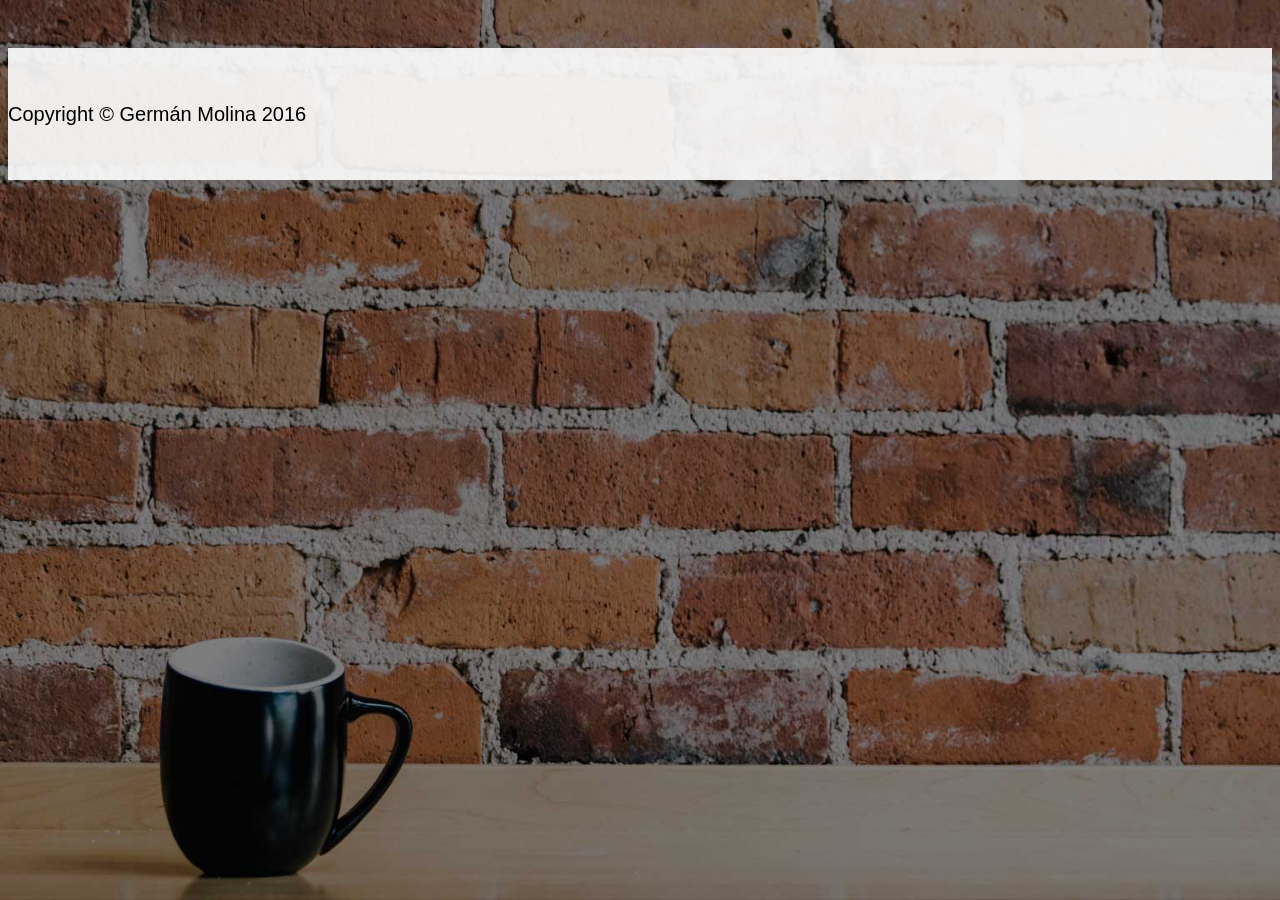
==== commit 144c46f0: "Funciona loguin v1.1 grilla v1.1 y alta falta" ====
--- a/index.html
+++ b/index.html
@@ -1,41 +1,49 @@
 <html>
 <head>
-	<title>ABM angular PHP</title>
-	  
-		<!--?php require_once"partes/referencias.php" ;/**/?-->
+	<title>Pizzeria</title>
 		
 
       <!--script type="text/javascript" src="./bower_components/jquery/dist/jquery.js"></script-->
-       	<meta charset="UTF-8">
+   	<meta charset="UTF-8">
 	<meta name="viewport" content="width=device-width, initial-scale=1">
-	<link rel="icon" href="http://www.octavio.com.ar/favicon.ico">
+	<link rel="icon" href="fotos/PerfCenterCpl.ico">
 	<link rel="stylesheet" href="bower_components/bootstrap/dist/css/bootstrap.min.css">
 	<link rel="stylesheet" type="text/css" href="css/estilo.css">
 	<link rel="stylesheet" type="text/css" href="css/animacion.css">
-	<!--final de Estilos-->    
+	<!-- final de Estilos-->
+ 	<script src="bower_components/angular/angular.min.js"></script><!--  -->  
+  	<script src="bower_components/angular-animate/angular-animate.js"></script> <!--  -->   
+  	<!--<script src="http://caitp.github.io/ng-media/ng-media.js"></script> <!-- video --> 
+  	<script src="bower_components/angular-ui-router/release/angular-ui-router.min.js"></script><!-- Estados -->    
+  	<script src="bower_components/angular-file-upload/dist/angular-file-upload.min.js">
+  	</script><!-- manejo de archivos -->  
+  	
+  	<script src="bower_components/satellizer/satellizer.min.js"></script><!-- Autentificación - Auth -->  
+ 	<script SRC="js/app.js" TYPE="text/javascript"></script><!-- app -->  
+ 	<script type="text/javascript" src="js/directivas/ngThumb.js"></script><!-- Directiva para subir un archivo  -->  
+ 	 <script type="text/javascript" src="js/directivas/miDirectiva.js"></script><!-- My directiva--> 
 
-
- 	<script src="bower_components/angular/angular.min.js"></script>
-  	<script src="bower_components/angular-animate/angular-animate.js"></script>
-  	<script src="bower_components/angular-ui-router/release/angular-ui-router.min.js"></script>
-  	<script src="bower_components/angular-file-upload/dist/angular-file-upload.min.js"></script>
- 	<script SRC="js/app.js" TYPE="text/javascript"></script>
- 	<script type="text/javascript" src="js/directivas/ngThumb.js"></script>
- 	<style type="text/css">
 	
 </head>
 <body ng-app="ABMangularPHP" 
-
- 
-	<div ui-view="menuSuperior">
-		
-	
-          
+	<!--?php		
+		require_once"partes/barraDeMenu.php";
+	 ?-->
+  
+	<div class="brand" ui-view="menuSuperior">  
 	</div><!--del view menuSuperior-->
 
+	<div ui-view="principal">	
+	</div><!--del view-->
 
-	<div ui-view="principal">
-		
-	</div><!--del view-->
+	<footer>
+        <div class="container">
+            <div class="row">
+                <div class="col-lg-12 text-center">
+                    <p>Copyright &copy; Germán Molina 2016</p>
+                </div>
+            </div>
+        </div>
+    </footer>
 </body>
 </html>
